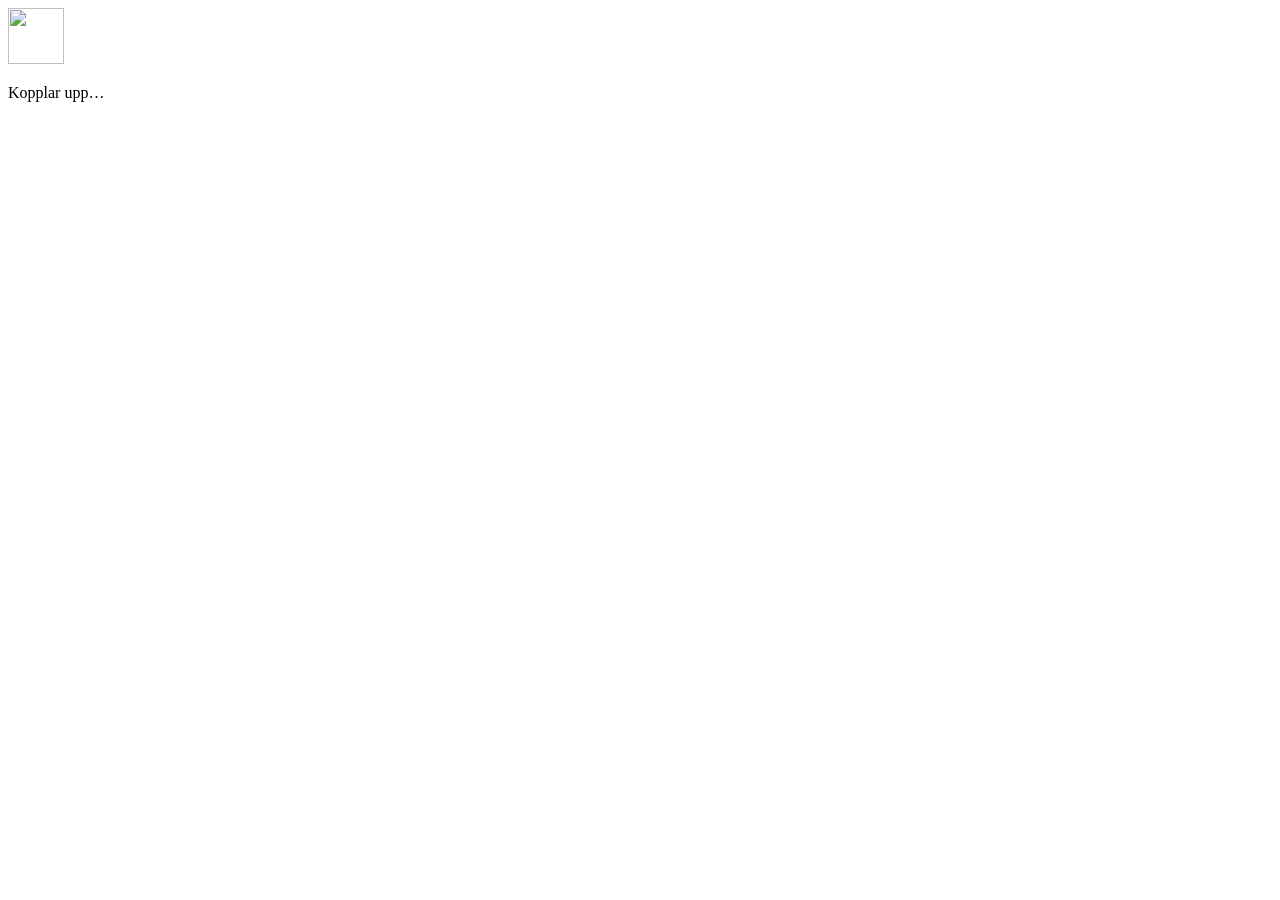
==== index.html @ 211fb559 "Kortare startmeddelanden Co-Authored-By: Claude Opus 5.5 <noreply@anthropic.com>" ====
<!doctype html>
<html lang="sv">
<head>
  <meta charset="utf-8" />
  <meta name="viewport" content="width=device-width, initial-scale=1, viewport-fit=cover" />
  <title>Omställningsplatser</title>
  <meta name="theme-color" content="#ffffff" media="(prefers-color-scheme: light)" />
  <meta name="theme-color" content="#000000" media="(prefers-color-scheme: dark)" />
  <link rel="icon" href="icon.svg" type="image/svg+xml" />
  <link rel="icon" href="icons/favicon-32.png" sizes="32x32" type="image/png" />
  <link rel="apple-touch-icon" href="icons/apple-touch-icon.png" />
  <meta name="apple-mobile-web-app-capable" content="yes" />
  <meta name="mobile-web-app-capable" content="yes" />
  <meta name="apple-mobile-web-app-title" content="OP" />
  <meta name="apple-mobile-web-app-status-bar-style" content="default" />
  <link rel="manifest" href="manifest.webmanifest" />
  <link rel="stylesheet" href="css/app.css" />
</head>
<body>
  <div id="root"><div class="splash"><img src="icon.svg" alt="" width="56" height="56" /><p id="splash-text"></p></div></div>
  <script>
    // Vänliga laddningstexter medan appen startar – en ny var och en halv sekund.
    window.LADDNING = ["Startar…", "Hämtar…", "Kopplar upp…", "Synkar…", "Laddar flödet…", "Letar…", "Sorterar…", "Ordnar…", "Snart…", "Klart strax…"];
    (function () {
      var i = Math.floor(Math.random() * LADDNING.length), el = document.getElementById('splash-text');
      function next() { var e = document.getElementById('splash-text'); if (!e) return clearInterval(t); e.textContent = LADDNING[i++ % LADDNING.length]; }
      next(); var t = setInterval(next, 1500);
    })();
  </script>
  <noscript>Appen behöver JavaScript.</noscript>
  <script type="module" src="js/app.js"></script>
  <script>
    // Om appen inte startar alls (t.ex. ingen uppkoppling) visas en knapp i stället för en vit sida.
    setTimeout(function () {
      var r = document.getElementById('root');
      if (r && r.querySelector('#splash-text')) r.innerHTML = '<div style="padding:48px 24px;text-align:center;font:16px -apple-system,sans-serif">'
        + '<p>Appen kunde inte starta. Kolla uppkopplingen.</p><button onclick="location.reload()" style="font:inherit;padding:10px 18px;border-radius:10px;border:0;background:#2f6b4f;color:#fff">Ladda om</button></div>';
    }, 12000);
  </script>
</body>
</html>
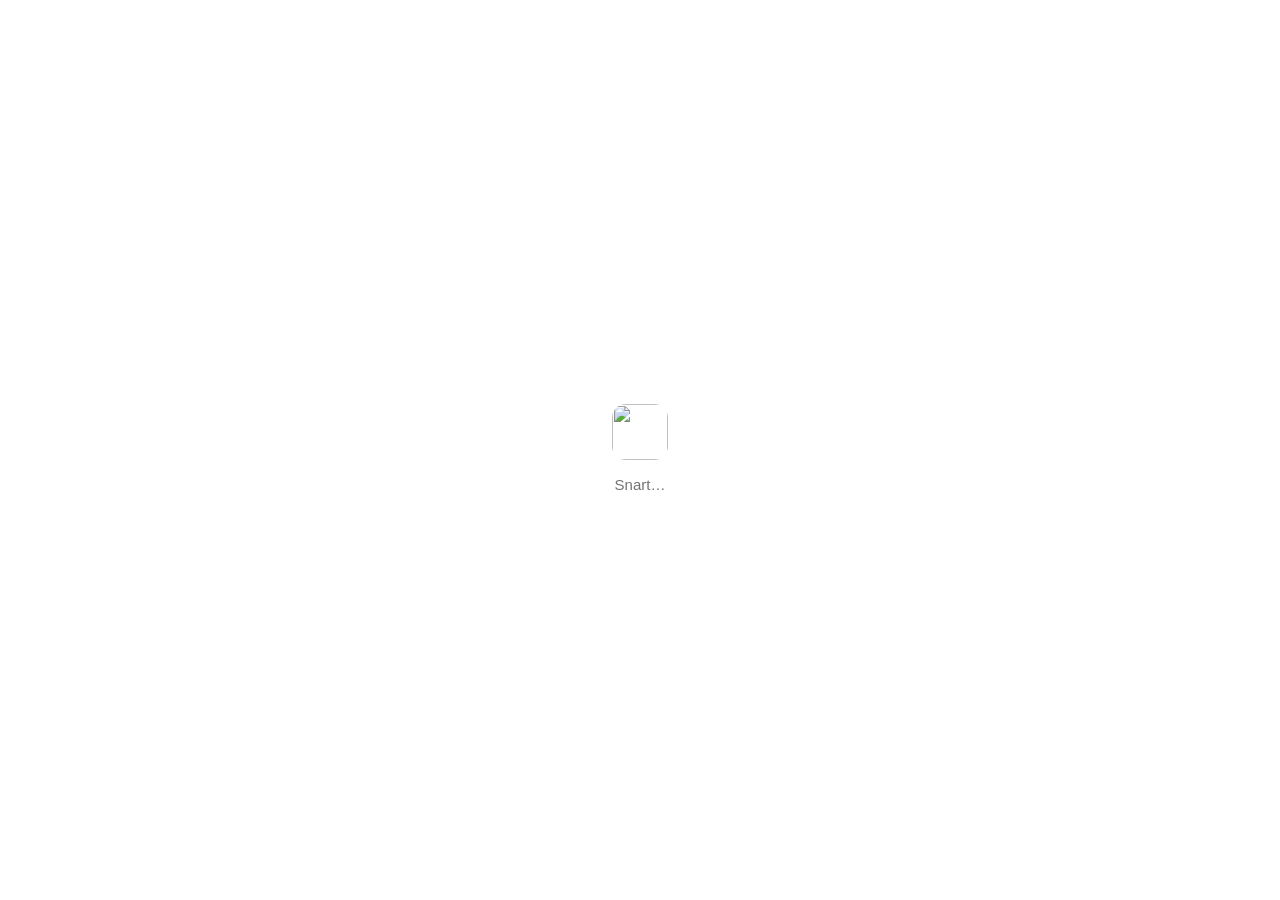
==== commit 78d930bd: "Snabbare start: Supabase som en fil i stället för nio, alla appens filer förladdas parallellt, flöde" ====
--- a/index.html
+++ b/index.html
@@ -15,6 +15,31 @@
   <meta name="apple-mobile-web-app-status-bar-style" content="default" />
   <link rel="manifest" href="manifest.webmanifest" />
   <link rel="stylesheet" href="css/app.css" />
+  <!-- Alla appens filer hämtas samtidigt i stället för en i taget (snabbare start). -->
+  <link rel="modulepreload" href="js/app.js" />
+  <link rel="modulepreload" href="js/lib.js" />
+  <link rel="modulepreload" href="js/config.js" />
+  <link rel="modulepreload" href="js/api/index.js" />
+  <link rel="modulepreload" href="js/api/supabase.js" />
+  <link rel="modulepreload" href="js/store.js" />
+  <link rel="modulepreload" href="js/util.js" />
+  <link rel="modulepreload" href="js/ui.js" />
+  <link rel="modulepreload" href="js/changelog.js" />
+  <link rel="modulepreload" href="js/visits.js" />
+  <link rel="modulepreload" href="js/install.js" />
+  <link rel="modulepreload" href="js/views/feed.js" />
+  <link rel="modulepreload" href="js/views/place.js" />
+  <link rel="modulepreload" href="js/views/calendar.js" />
+  <link rel="modulepreload" href="js/views/groups.js" />
+  <link rel="modulepreload" href="js/views/people.js" />
+  <link rel="modulepreload" href="js/views/inbox.js" />
+  <link rel="modulepreload" href="js/views/map.js" />
+  <link rel="modulepreload" href="js/views/help.js" />
+  <link rel="modulepreload" href="js/views/roles.js" />
+  <link rel="modulepreload" href="js/views/memory.js" />
+  <link rel="modulepreload" href="https://cdn.jsdelivr.net/npm/htm@3.1.1/preact/standalone.module.js" crossorigin />
+  <link rel="preload" as="script" href="https://cdn.jsdelivr.net/npm/@supabase/supabase-js@2.45.4/dist/umd/supabase.js" />
+  <link rel="preconnect" href="https://fzpicyaiosdrfjodsnmd.supabase.co" crossorigin />
 </head>
 <body>
   <div id="root"><div class="splash"><img src="icon.svg" alt="" width="56" height="56" /><p id="splash-text"></p></div></div>
--- a/css/app.css
+++ b/css/app.css
@@ -0,0 +1,1114 @@
+:root {
+  --bg: #ffffff;
+  --bg-soft: #f6f6f4;
+  --text: #1c1c1c;
+  --muted: #737373;
+  --line: #e3e3e0;
+  --accent: #2f6b4f;
+  --accent-soft: #e6f0ea;
+  --danger: #c0392b;
+  --blue: #2c6db3;
+  --blue-soft: #e5eef8;
+  --gold: #a96f00;
+  --radius: 10px;
+  --nav-h: 54px;
+  --font: -apple-system, BlinkMacSystemFont, "Segoe UI", Roboto, Helvetica, Arial, sans-serif;
+  color-scheme: light;
+}
+@media (prefers-color-scheme: dark) {
+  :root:not([data-theme="light"]) {
+    --bg: #0e0e0e; --bg-soft: #1a1a1a; --text: #f1f1f1; --muted: #a0a0a0; --line: #2c2c2c;
+    --accent: #6cc196; --accent-soft: #1b2e24; --danger: #ff7a6b; --blue: #7fb2ec; --blue-soft: #18263a; --gold: #e3b04b;
+    color-scheme: dark;
+  }
+}
+:root[data-theme="dark"] {
+  --bg: #0e0e0e; --bg-soft: #1a1a1a; --text: #f1f1f1; --muted: #a0a0a0; --line: #2c2c2c;
+  --accent: #6cc196; --accent-soft: #1b2e24; --danger: #ff7a6b; --blue: #7fb2ec; --blue-soft: #18263a; --gold: #e3b04b;
+  color-scheme: dark;
+}
+
+* { box-sizing: border-box; }
+html, body { margin: 0; background: var(--bg); color: var(--text); font: 15px/1.45 var(--font); -webkit-text-size-adjust: 100%; }
+body.locked { overflow: hidden; }
+a { color: inherit; text-decoration: none; }
+button { font: inherit; color: inherit; background: none; border: 0; padding: 0; cursor: pointer; }
+input, textarea, select { font: inherit; color: inherit; }
+img { display: block; max-width: 100%; }
+p { margin: 0 0 .6em; }
+h1, h2 { margin: 0; }
+
+.app { max-width: 520px; margin: 0 auto; min-height: 100dvh; border-inline: 1px solid var(--line); position: relative; }
+main { padding-bottom: calc(var(--nav-h) + env(safe-area-inset-bottom) + 16px); }
+.splash { display: flex; flex-direction: column; align-items: center; justify-content: center; gap: 14px; min-height: 100dvh; color: var(--muted); font-size: 15px; }
+.splash img { border-radius: 14px; animation: splash-breathe 1.8s ease-in-out infinite; }
+.splash p { margin: 0; animation: splash-in .4s ease; }
+@keyframes splash-breathe { 50% { transform: scale(.94); opacity: .8; } }
+@keyframes splash-in { from { opacity: 0; transform: translateY(4px); } }
+
+.muted { color: var(--muted); }
+.strong { font-weight: 600; }
+.center { text-align: center; }
+.pad { padding: 16px; }
+.pad-x { padding-inline: 16px; }
+.small { font-size: 13px; }
+.empty { padding: 32px 16px; text-align: center; color: var(--muted); }
+.empty.small { padding: 12px 0; text-align: left; }
+.error { color: var(--danger); }
+.info { background: var(--accent-soft); padding: 10px 12px; border-radius: 8px; }
+.hint { color: var(--muted); font-size: 13px; }
+.label { font-weight: 600; font-size: 14px; margin: 14px 0 8px; }
+.label.small { font-size: 13px; margin: 10px 0 6px; }
+
+/* ---- Toppfält ---- */
+.topbar { position: sticky; top: 0; z-index: 25; display: flex; align-items: center; gap: 8px; height: 52px; padding: 0 8px;
+  background: var(--bg); border-bottom: 1px solid var(--line); }  /* ingen blur: den fångar menyer som öppnas härifrån */
+.topbar-title { flex: 1; text-align: center; font-size: 16px; font-weight: 600; white-space: nowrap; overflow: hidden; text-overflow: ellipsis; }
+.topbar-side { min-width: 44px; display: flex; align-items: center; gap: 4px; }
+.topbar-side.right { justify-content: flex-end; }
+.topbar.brand { padding: 0 8px 0 16px; border-bottom: 0; }
+.logo { flex: 1; font-size: 24px; font-weight: 700; letter-spacing: -.02em; color: var(--accent); }
+.logo.big { font-size: 30px; line-height: 1.1; text-align: center; margin-bottom: 8px; letter-spacing: .02em; }
+.logo-sub { display: block; margin-top: 4px; font-size: 11px; font-weight: 400; letter-spacing: .01em; color: var(--muted); opacity: .8; }
+.iconbtn { position: relative; display: inline-grid; place-items: center; width: 40px; height: 40px; border-radius: 50%; }
+.iconbtn:hover { background: var(--bg-soft); }
+.icon { display: block; }
+.count { position: absolute; top: 2px; right: 0; min-width: 18px; height: 18px; padding: 0 5px; border-radius: 9px; border: 2px solid var(--bg);
+  background: #e0245e; color: #fff; font-size: 10px; font-weight: 700; line-height: 14px; text-align: center; }
+.demo-banner { margin: 0 16px 8px; padding: 6px 10px; font-size: 12px; color: var(--muted); background: var(--bg-soft); border-radius: 8px; display: flex; justify-content: space-between; gap: 8px; }
+
+/* ---- Bottenmeny ---- */
+.bottomnav { position: fixed; bottom: 0; left: 50%; transform: translateX(-50%); width: 100%; max-width: 520px; z-index: 20;
+  display: flex; justify-content: space-around; align-items: center; height: calc(var(--nav-h) + env(safe-area-inset-bottom));
+  padding-bottom: env(safe-area-inset-bottom); background: var(--bg); border-top: 1px solid var(--line); }
+.bottomnav a { position: relative; display: grid; place-items: center; width: 52px; height: 44px; color: var(--muted); }
+.bottomnav a.on { color: var(--text); }
+.bottomnav a.on .icon { stroke-width: 2.4; }
+.bottomnav .count { top: 2px; right: 6px; }
+/* + i mitten, lite större än de andra */
+.bottomnav a.nav-new { width: 60px; height: 50px; }
+.nav-new-btn { display: grid; place-items: center; width: 46px; height: 40px; border-radius: 14px; background: var(--accent); color: #fff; box-shadow: 0 2px 8px rgb(0 0 0 / .15); }
+.nav-new-btn .icon { stroke-width: 2.4; }
+.bottomnav a.nav-new.on .nav-new-btn { filter: brightness(.9); }
+.nav-avatar .avatar { outline: 2px solid transparent; outline-offset: 1px; }
+.bottomnav a.on .nav-avatar .avatar { outline-color: var(--text); }
+
+/* ---- Avatarer ---- */
+.avatar { display: inline-grid; place-items: center; flex: none; border-radius: 50%; overflow: hidden; color: #fff; font-weight: 600; background: var(--bg-soft); }
+.avatar img { width: 100%; height: 100%; object-fit: cover; background: #fff; }
+.avatar.plus, .avatar.sys { width: 44px; height: 44px; background: var(--bg-soft); color: var(--text); font-size: 22px; }
+.avatar.sys { width: 40px; height: 40px; font-size: 16px; color: var(--gold); }
+
+/* ---- Grupper överst ---- */
+.stories { display: flex; gap: 14px; overflow-x: auto; padding: 6px 16px 12px; scrollbar-width: none; border-bottom: 1px solid var(--line); }
+.stories::-webkit-scrollbar { display: none; }
+.story { display: flex; flex-direction: column; align-items: center; gap: 4px; width: 72px; flex: none; }
+.story-ring { display: grid; place-items: center; width: 68px; height: 68px; border-radius: 50%; background: var(--line); }
+.story-ring.verified { background: linear-gradient(45deg, var(--accent), #8fcf6a, #e6b84a); }   /* verifierad av Redaktionen: grön ring, annars grå */
+.story-ring .avatar { border: 2px solid var(--bg); }
+.story-new { width: 68px; height: 68px; border-radius: 50%; border: 1.5px dashed var(--muted); display: grid; place-items: center; font-size: 28px; color: var(--muted); }
+.story-name { font-size: 11.5px; width: 100%; text-align: center; white-space: nowrap; overflow: hidden; text-overflow: ellipsis; }
+
+/* ---- Filter ---- */
+.filterbar, .tabs { display: flex; border-bottom: 1px solid var(--line); }
+.filterbar button, .tabs button { flex: 1; padding: 11px 4px; font-size: 14px; font-weight: 600; color: var(--muted); border-bottom: 1.5px solid transparent; margin-bottom: -1px; }
+.filterbar button.on, .tabs button.on { color: var(--text); border-bottom-color: var(--text); }
+.chips { display: flex; gap: 8px; overflow-x: auto; padding: 10px 16px; scrollbar-width: none; }
+.chips.wrap { flex-wrap: wrap; overflow: visible; padding-inline: 0; }
+.chips.wrap.pad-x { padding-inline: 16px; }
+.chip { display: inline-flex; align-items: center; gap: 6px; flex: none; padding: 6px 12px; border-radius: 999px; background: var(--bg-soft); font-size: 13px; font-weight: 500; white-space: nowrap; }
+.chip.on { background: var(--text); color: var(--bg); }
+
+/* ---- Inlägg ---- */
+.post { border-bottom: 1px solid var(--line); padding-bottom: 6px; }
+.post-head { display: flex; align-items: center; gap: 10px; padding: 10px 6px 10px 12px; }
+.who { flex: 1; min-width: 0; display: flex; flex-direction: column; line-height: 1.25; }
+.who .strong { font-size: 14px; white-space: nowrap; overflow: hidden; text-overflow: ellipsis; }
+.by { font-size: 12px; color: var(--muted); }
+.carousel .frame { position: relative; }
+.track { display: flex; overflow-x: auto; scroll-snap-type: x mandatory; scrollbar-width: none; }
+.track::-webkit-scrollbar { display: none; }
+.slide { flex: 0 0 100%; scroll-snap-align: start; aspect-ratio: 1 / 1; background: var(--bg-soft); }
+.slide img { width: 100%; height: 100%; object-fit: cover; background: #fff; }
+.corner { position: absolute; top: 12px; right: 12px; display: flex; flex-direction: column; align-items: flex-end; gap: 6px; }
+.counter { padding: 3px 9px; border-radius: 12px; background: rgba(0,0,0,.6); color: #fff; font-size: 12px; }
+.nav { position: absolute; top: 50%; transform: translateY(-50%); width: 28px; height: 28px; border-radius: 50%; background: rgba(255,255,255,.85); color: #222; font-size: 20px; line-height: 26px; box-shadow: 0 1px 4px rgba(0,0,0,.2); }
+.nav.prev { left: 10px; } .nav.next { right: 10px; }
+.dots { position: absolute; left: 0; right: 0; bottom: 10px; display: flex; justify-content: center; gap: 5px; pointer-events: none; }
+.dots span { width: 6px; height: 6px; border-radius: 50%; background: rgba(255,255,255,.55); box-shadow: 0 0 2px rgba(0,0,0,.3); }
+.dots span.on { background: #fff; }
+.slide-text { margin: 0; padding: 10px 14px; background: var(--bg-soft); border-radius: 0 0 14px 14px; font-size: 14px; }
+.textpost { margin: 0 12px; padding: 28px 22px; min-height: 160px; display: grid; place-items: center; text-align: center; font-size: 19px; line-height: 1.4;
+  border-radius: 14px; background: linear-gradient(135deg, var(--accent-soft), var(--bg-soft)); }
+.post-body { padding: 10px 14px 4px; }
+.caption { font-size: 14.5px; white-space: pre-wrap; }
+.tags { display: flex; gap: 6px; flex-wrap: wrap; margin-bottom: 8px; }
+.tag { font-size: 12px; font-weight: 600; padding: 2px 8px; border-radius: 6px; background: var(--accent-soft); color: var(--accent); }
+.comments-link { display: block; font-size: 14px; margin: 2px 0; }
+.time { font-size: 11px; color: var(--muted); text-transform: uppercase; letter-spacing: .03em; margin-top: 4px; }
+
+/* ---- Finansiering ---- */
+.fin { border: 1px solid var(--line); border-radius: var(--radius); padding: 12px; margin-bottom: 10px; }
+.fin-top { display: flex; align-items: baseline; gap: 8px; margin-bottom: 8px; }
+.fin-top strong { font-size: 20px; }
+.fin-top span { color: var(--muted); font-size: 13px; }
+.bar { display: flex; height: 8px; border-radius: 4px; background: var(--bg-soft); overflow: hidden; }
+.bar .paid { background: var(--accent); }
+.bar .granted { background: color-mix(in srgb, var(--accent) 40%, transparent); }
+.fin-meta { display: flex; flex-wrap: wrap; gap: 4px 14px; font-size: 13px; margin-top: 8px; }
+.dot { display: inline-block; width: 8px; height: 8px; border-radius: 50%; margin-right: 5px; }
+.dot.paid { background: var(--accent); }
+.dot.granted { background: color-mix(in srgb, var(--accent) 40%, transparent); }
+.fin-foot { display: flex; justify-content: space-between; align-items: center; gap: 8px; margin-top: 10px; font-size: 13px; }
+
+/* ---- Kommentarer ---- */
+.comments-section { padding: 6px 14px 0; }
+.section-title { font-size: 14px; font-weight: 600; margin: 10px 0; }
+.comment { display: flex; gap: 10px; padding: 8px 0; }
+.c-main { flex: 1; min-width: 0; }
+.c-line { display: flex; align-items: center; flex-wrap: wrap; gap: 6px; font-size: 14px; }
+.c-body { margin: 2px 0; font-size: 14px; white-space: pre-wrap; }
+.c-meta { font-size: 12px; color: var(--muted); }
+.c-actions { display: flex; gap: 8px; margin-top: 6px; }
+.badge { font-size: 11px; font-weight: 700; padding: 2px 7px; border-radius: 5px; text-transform: uppercase; letter-spacing: .03em; }
+.badge.applied { background: var(--blue-soft); color: var(--blue); }
+.badge.granted { background: var(--accent-soft); color: var(--accent); }
+.badge.denied { background: var(--bg-soft); color: var(--muted); }
+.badge.paid { background: var(--accent); color: var(--bg); }
+.amount { font-weight: 600; font-size: 13px; }
+.payout { font-size: 12.5px; padding: 4px 8px; margin: 4px 0; background: var(--bg-soft); border-radius: 6px; display: inline-block; }
+.comment-form { position: sticky; bottom: calc(var(--nav-h) + env(safe-area-inset-bottom)); display: flex; gap: 8px; padding: 10px 14px; background: var(--bg); border-top: 1px solid var(--line); margin-top: 8px; }
+.comment-form input { flex: 1; border: 0; outline: 0; background: transparent; padding: 6px 0; }
+.comment-form button { color: var(--accent); }
+.comment-form button:disabled { opacity: .4; }
+
+/* ---- Knappar och formulär ---- */
+.btn { display: inline-flex; align-items: center; justify-content: center; gap: 6px; padding: 8px 16px; border-radius: 8px; font-weight: 600; font-size: 14px;
+  background: var(--bg-soft); color: var(--text); border: 1px solid var(--line); white-space: nowrap; }
+.btn:hover { filter: brightness(.97); }
+.btn.primary { background: var(--accent); color: #fff; border-color: var(--accent); }
+.btn.danger { color: var(--danger); }
+.btn.small { padding: 5px 12px; font-size: 13px; }
+.btn.block { display: flex; width: 100%; margin-top: 8px; padding: 11px; }
+.btn:disabled { opacity: .5; cursor: default; }
+.btnrow { display: flex; gap: 8px; flex-wrap: wrap; }
+.link { color: var(--blue); font-weight: 500; }
+.link.subtle { color: var(--muted); font-size: 13px; text-decoration: underline; }
+.link.danger { color: var(--danger); }
+.link.center { display: block; margin: 12px auto 0; }
+.form { display: flex; flex-direction: column; gap: 12px; }
+.form label, .field { display: flex; flex-direction: column; gap: 6px; font-size: 14px; font-weight: 500; }
+.form input:not([type=checkbox]):not([type=radio]):not([type=file]), .form textarea, .inline input, .searchbar input {
+  width: 100%; padding: 10px 12px; border: 1px solid var(--line); border-radius: 8px; background: var(--bg-soft); font-weight: 400; }
+.form textarea { resize: vertical; }
+.form input:focus, .form textarea:focus, .searchbar input:focus { outline: 2px solid color-mix(in srgb, var(--accent) 50%, transparent); outline-offset: 0; }
+.form small { color: var(--muted); font-weight: 400; font-size: 12.5px; }
+.form label.check, .form label.radio { flex-direction: row; align-items: flex-start; gap: 10px; }
+.check input, .radio input { margin-top: 3px; width: 18px; height: 18px; accent-color: var(--accent); flex: none; }
+.check span, .radio span { display: flex; flex-direction: column; gap: 2px; }
+.inline { display: flex; gap: 8px; margin-top: 8px; }
+.nudge { padding: 12px; border-radius: var(--radius); background: var(--accent-soft); font-size: 14px; font-weight: 400; }
+.nudge p { margin: 4px 0 10px; }
+.group-pick { display: flex; flex-direction: column; gap: 6px; }
+.gp { display: flex; align-items: center; gap: 10px; padding: 8px 10px; border: 1px solid var(--line); border-radius: 8px; text-align: left; font-weight: 500; }
+.gp.on { border-color: var(--accent); background: var(--accent-soft); box-shadow: inset 0 0 0 1px var(--accent); }
+.slide-edit { display: flex; gap: 10px; padding: 8px; border: 1px solid var(--line); border-radius: 8px; }
+.slide-edit img { width: 84px; height: 84px; object-fit: cover; border-radius: 6px; flex: none; }
+.se-main { flex: 1; display: flex; flex-direction: column; gap: 4px; }
+.se-main textarea { min-height: 60px; }
+.se-actions { display: flex; gap: 14px; font-size: 13px; }
+.addimg { flex-direction: row !important; align-items: center; justify-content: center; gap: 8px; padding: 18px; border: 1.5px dashed var(--line); border-radius: 8px; cursor: pointer; color: var(--muted); }
+.resource { padding: 12px; border: 1px solid var(--line); border-radius: var(--radius); }
+.fin-form { display: flex; flex-direction: column; gap: 8px; margin-top: 6px; padding-top: 10px; border-top: 1px solid var(--line); }
+.imgpick { display: flex; justify-content: center; }
+
+/* ---- Profil och grupp ---- */
+.profile-head { display: flex; align-items: center; gap: 24px; padding: 16px 16px 8px; }
+.stats { flex: 1; display: flex; justify-content: space-around; text-align: center; }
+.stats div { display: flex; flex-direction: column; }
+.stats b { font-size: 17px; }
+.stats span { font-size: 13px; color: var(--muted); }
+.profile-info { padding: 0 16px; }
+.profile-info p { margin: 2px 0 0; white-space: pre-wrap; font-size: 14px; }
+.profile-actions { display: flex; gap: 8px; padding: 12px 16px; }
+.homepage { display: inline-block; margin-top: 4px; font-size: 14px; font-weight: 600; color: var(--blue); word-break: break-all; }
+.members-head { display: flex; align-items: center; gap: 12px; padding: 12px 16px 8px; }
+.members-toggle { font-weight: 600; font-size: 14px; display: inline-flex; gap: 4px; align-items: baseline; }
+.members-toggle .chev { color: var(--muted); font-size: 12px; }
+.profile-actions .btn { flex: 1; }
+.row-scroll { display: flex; gap: 12px; overflow-x: auto; padding: 0 16px 8px; scrollbar-width: none; }
+.mini { display: flex; flex-direction: column; align-items: center; gap: 3px; width: 64px; flex: none; font-size: 12px; text-align: center; }
+.mini > span:not(.avatar):not(.hl-cover) { width: 100%; white-space: nowrap; overflow: hidden; text-overflow: ellipsis; }
+.role { font-size: 10px; color: var(--accent); font-weight: 700; text-transform: uppercase; }
+.hl-cover { width: 60px; height: 60px; border-radius: 50%; overflow: hidden; display: grid; place-items: center; background: var(--bg-soft);
+  border: 1px solid var(--line); box-shadow: 0 0 0 2px var(--bg), 0 0 0 3px var(--line); font-weight: 700; font-size: 20px; color: var(--muted); }
+.hl-cover img { width: 100%; height: 100%; object-fit: cover; background: #fff; }
+.hl-cover.new { font-weight: 300; font-size: 30px; }
+.grid-sep { margin-top: 10px; border-top: 1px solid var(--line); padding-top: 2px; }
+.grid-head { margin-top: 10px; padding: 10px 16px; border-top: 1px solid var(--line); font-size: 13px; font-weight: 600; color: var(--muted); text-transform: uppercase; letter-spacing: .04em; }
+.grid { display: grid; grid-template-columns: repeat(3, 1fr); gap: 2px; }
+.tile { position: relative; aspect-ratio: 1 / 1; background: var(--bg-soft); overflow: hidden; display: block; }
+.tile img { width: 100%; height: 100%; object-fit: cover; background: #fff; }
+.tile-text { position: absolute; inset: 0; padding: 26px 8px 8px; font-size: 11.5px; line-height: 1.3; overflow: hidden; background: linear-gradient(135deg, var(--accent-soft), var(--bg-soft)); }
+.tile-icon { position: absolute; top: 6px; right: 6px; color: #fff; filter: drop-shadow(0 0 2px rgba(0,0,0,.6)); }
+.tile-kind { position: absolute; top: 6px; left: 6px; padding: 2px 7px; border-radius: 6px; background: rgb(0 0 0 / .55); color: #fff; font-size: 10.5px; font-weight: 700; backdrop-filter: blur(4px); }
+.tile-author { position: absolute; bottom: 5px; left: 5px; }
+.tile-author .avatar { border: 1.5px solid #fff; }
+.grid.pick .tile { border: 0; }
+.grid.pick .tile.picked img { opacity: .55; }
+.tick { position: absolute; top: 6px; right: 6px; width: 22px; height: 22px; border-radius: 50%; background: var(--accent); color: #fff; font-size: 12px; font-weight: 700; display: grid; place-items: center; }
+
+/* ---- Listor ---- */
+.list { display: flex; flex-direction: column; }
+.row { display: flex; align-items: center; gap: 12px; padding: 10px 16px; }
+a.row:hover { background: var(--bg-soft); }
+.row-main { flex: 1; min-width: 0; display: flex; flex-direction: column; font-size: 14px; }
+.row-main small { white-space: nowrap; overflow: hidden; text-overflow: ellipsis; }
+.notif.unread { background: var(--blue-soft); }
+.searchbar { position: sticky; top: 0; z-index: 10; padding: 10px 16px; background: var(--bg); }
+.searchbar input { border: 0; }
+.todo { display: flex; gap: 12px; padding: 12px 16px; border-bottom: 1px solid var(--line); font-size: 14.5px; cursor: pointer; }
+.todo input { width: 22px; height: 22px; accent-color: var(--accent); flex: none; margin-top: 1px; }
+.todo small { display: block; margin-top: 2px; }
+.todo small a { color: var(--muted); }
+.todo.done { color: var(--muted); }
+.todo.done span { text-decoration: line-through; }
+
+/* ---- Meddelanden ---- */
+.convo { gap: 14px; }
+.convo .snippet { color: var(--muted); }
+.convo.unread strong, .convo.unread .snippet { color: var(--text); font-weight: 700; }
+.convo-side { display: flex; flex-direction: column; align-items: flex-end; gap: 6px; flex: none; }
+.unread-dot { width: 9px; height: 9px; border-radius: 50%; background: var(--blue); }
+.chat { display: flex; flex-direction: column; min-height: calc(100dvh - var(--nav-h) - env(safe-area-inset-bottom)); }
+main:has(.chat) { padding-bottom: calc(var(--nav-h) + env(safe-area-inset-bottom)); }
+.chat-title { flex: 1; display: flex; align-items: center; justify-content: center; gap: 8px; font-size: 15px; min-width: 0; }
+.chat-title strong { white-space: nowrap; overflow: hidden; text-overflow: ellipsis; }
+.bubbles { flex: 1; padding: 12px 12px 4px; display: flex; flex-direction: column; }
+.chat-start { display: flex; flex-direction: column; align-items: center; gap: 6px; padding: 40px 0; }
+.day { text-align: center; font-size: 12px; color: var(--muted); margin: 14px 0 8px; text-transform: capitalize; }
+.bubble-row { display: flex; margin: 2px 0; }
+.bubble-row.mine { justify-content: flex-end; }
+.bubble { max-width: 78%; padding: 8px 13px; border-radius: 20px; background: var(--bg-soft); border: 1px solid var(--line);
+  font-size: 15px; line-height: 1.35; white-space: pre-wrap; overflow-wrap: anywhere; }
+.bubble-row.mine .bubble { background: var(--accent); border-color: var(--accent); color: #fff; }
+.bubble.tail { border-bottom-left-radius: 6px; }
+.bubble-row.mine .bubble.tail { border-bottom-left-radius: 20px; border-bottom-right-radius: 6px; }
+.bubble .msg-link { text-decoration: underline; font-weight: 600; }
+.stamp { font-size: 11px; color: var(--muted); margin: 2px 6px 8px; }
+.stamp.mine { text-align: right; }
+.composer { position: sticky; bottom: calc(var(--nav-h) + env(safe-area-inset-bottom)); display: flex; align-items: flex-end; gap: 8px;
+  margin: 0 10px 10px; padding: 6px 6px 6px 16px; border: 1px solid var(--line); border-radius: 24px; background: var(--bg); }
+.composer textarea { flex: 1; border: 0; outline: 0; resize: none; background: transparent; padding: 6px 0; font-size: 15px; line-height: 1.35; max-height: 140px; }
+.composer .send { padding: 6px 12px; border-radius: 18px; color: var(--accent); font-weight: 700; }
+.composer .send:disabled { opacity: .35; }
+
+/* ---- Modal / meny ---- */
+.modal-bg { position: fixed; inset: 0; z-index: 50; background: rgba(0,0,0,.45); display: flex; align-items: flex-end; justify-content: center; }
+.modal { width: 100%; max-width: 520px; max-height: 92dvh; overflow: auto; background: var(--bg); border-radius: 16px 16px 0 0; padding-bottom: env(safe-area-inset-bottom); }
+.modal-head { position: sticky; top: 0; display: flex; justify-content: space-between; align-items: center; padding: 6px 6px 6px 16px; background: var(--bg); border-bottom: 1px solid var(--line); z-index: 1; }
+.modal-body { padding: 16px; }
+.modal-body .grid { margin: 0 -16px 8px; }
+.sheet { width: 100%; max-width: 520px; background: var(--bg); border-radius: 16px 16px 0 0; padding: 8px 0 calc(8px + env(safe-area-inset-bottom)); }
+.sheet-item { display: block; width: 100%; padding: 14px; text-align: center; font-size: 15px; border-bottom: 1px solid var(--line); }
+.sheet-item:last-child { border-bottom: 0; }
+.sheet-item.danger { color: var(--danger); font-weight: 600; }
+.sheet-item.muted { color: var(--muted); }
+@media (min-width: 560px) {
+  .modal-bg { align-items: center; }
+  .modal, .sheet { border-radius: 14px; max-width: 440px; }
+}
+
+.toast { position: fixed; left: 50%; bottom: calc(var(--nav-h) + 20px + env(safe-area-inset-bottom)); transform: translateX(-50%); z-index: 60;
+  max-width: calc(100% - 32px); padding: 10px 16px; border-radius: 10px; background: var(--text); color: var(--bg); font-size: 14px; box-shadow: 0 4px 16px rgba(0,0,0,.2); }
+
+/* ---- Inloggning och välkomst ---- */
+.auth { max-width: 380px; margin: 0 auto; padding: 48px 16px; }
+.auth .card { margin: 24px 0 16px; padding: 20px; border: 1px solid var(--line); border-radius: 14px; }
+.welcome h1 { font-size: 24px; margin-bottom: 8px; }
+
+/* ---- Typ av post ---- */
+fieldset.types { border: 0; margin: 0; padding: 0; min-width: 0; gap: 8px; }
+fieldset.types legend { padding: 0; margin: 0 0 8px; }
+.form label.radio.type { padding: 10px 12px; border: 1px solid var(--line); border-radius: 8px; font-weight: 400; }
+.form label.radio.type.on { border-color: var(--accent); background: var(--accent-soft); box-shadow: inset 0 0 0 1px var(--accent); }
+.steps { padding: 12px; border-radius: 8px; background: var(--bg-soft); font-weight: 400; font-size: 14px; }
+.steps ol { margin: 8px 0; padding-left: 20px; display: flex; flex-direction: column; gap: 6px; }
+.steps .badge { font-size: 10px; }
+
+/* ---- Trådade kommentarer ---- */
+.thread { margin-left: 15px; padding-left: 12px; border-left: 2px solid var(--line); }
+.comment-node.flat > .thread { margin-left: 0; padding-left: 0; border-left: 0; }
+.comment-node.reply > .comment { padding-top: 6px; }
+.via { font-size: 12.5px; color: var(--muted); }
+.via:hover { text-decoration: underline; }
+.link-quiet { color: var(--muted); font-size: 12px; font-weight: 600; }
+.link-quiet:hover { color: var(--text); }
+.reply-form { display: flex; gap: 8px; margin-top: 6px; }
+.reply-form input { flex: 1; min-width: 0; padding: 7px 10px; border: 1px solid var(--line); border-radius: 8px; background: var(--bg-soft); }
+
+/* ---- Gemensamma resurser: filter + genväg ---- */
+.resource-bar { display: flex; align-items: center; gap: 4px; padding-right: 12px; }
+.resource-bar .chips { flex: 1; min-width: 0; }
+.chip-add { flex: none; display: grid; place-items: center; width: 32px; height: 32px; border-radius: 50%; background: var(--accent); color: #fff; }
+.chip-add svg { display: block; }
+
+/* ---- Märke på bilden + kommentarsrad ---- */
+.img-badge { padding: 4px 10px; border-radius: 6px; background: rgba(255,255,255,.92); color: #1f4a35; font-size: 12px; font-weight: 700;
+  letter-spacing: .02em; box-shadow: 0 1px 4px rgba(0,0,0,.18); }
+.textpost { position: relative; }
+.corner-solo { position: absolute; top: 12px; right: 12px; }
+.action { display: inline-flex; align-items: center; gap: 6px; font-weight: 600; font-size: 14px; margin: 2px 0 4px; }
+.first-comment { font-size: 14px; margin: 0 0 2px; display: -webkit-box; -webkit-line-clamp: 1; -webkit-box-orient: vertical; overflow: hidden; }
+
+/* ---- Inloggning: logga + glömt lösenord ---- */
+.auth-logo { display: block; margin: 0 auto 12px; border-radius: 18px; }
+.forgot { align-self: flex-start; margin-top: -4px; }
+
+.install-hint { display: flex; align-items: center; gap: 12px; margin: 0 16px 10px; padding: 10px 6px 10px 12px; border-radius: 12px;
+  background: var(--accent-soft); font-size: 13px; line-height: 1.4; }
+.install-hint img { border-radius: 10px; flex: none; }
+.install-hint span { flex: 1; min-width: 0; overflow-wrap: anywhere; }
+.intro { margin: 4px 16px 12px; font-size: 14px; line-height: 1.45; }
+.member-label { font-size: 13px; font-weight: 600; color: var(--muted); padding: 0 6px; white-space: nowrap; }
+
+/* iPhone zoomar in när man trycker i ett fält med text mindre än 16px – och en sparad app behåller zoomen.
+   Därför 16px i alla skrivfält. */
+input, textarea, select { font-size: 16px !important; }
+
+/* ---- Inloggning med Google/Apple ---- */
+.providers { display: flex; flex-direction: column; gap: 8px; }
+.btn.provider { margin-top: 0; gap: 10px; background: var(--bg); font-weight: 600; }
+.btn.provider.apple { background: #000; color: #fff; border-color: #000; }
+.divider { display: flex; align-items: center; gap: 10px; margin: 8px 0 2px; color: var(--muted); font-size: 12.5px; }
+.divider::before, .divider::after { content: ''; flex: 1; border-top: 1px solid var(--line); }
+
+/* ---- Platsväljare, flikar med plus, lokaler, ämnen ---- */
+.place-btn { flex: 1; min-width: 0; display: flex; flex-direction: column; align-items: flex-start; text-align: left; padding: 4px 0; line-height: 1.15; }
+.place-name { font-size: 16px; font-weight: 700; color: var(--accent); display: inline-flex; align-items: center; gap: 4px; max-width: 100%; white-space: nowrap; overflow: hidden; text-overflow: ellipsis; }
+.place-name .chev { font-size: 13px; color: var(--muted); }
+.place-hint { font-size: 11px; color: var(--muted); }
+.topbar.brand { height: 56px; }
+.place-opt { display: flex; justify-content: space-between; align-items: baseline; text-align: left; padding: 14px 18px; }
+.place-opt.on { font-weight: 700; color: var(--accent); }
+.sheet-label { padding: 12px 18px 4px; font-size: 12px; font-weight: 600; color: var(--muted); text-transform: uppercase; letter-spacing: .04em; border-bottom: 1px solid var(--line); }
+.sheet { max-height: 80dvh; overflow: auto; }
+.avail { color: var(--accent); white-space: nowrap; }
+.filterbar { overflow-x: auto; scrollbar-width: none; }
+.filterbar::-webkit-scrollbar { display: none; }
+.filterbar button { flex: 1 1 auto; padding-inline: 6px; font-size: 13.5px; white-space: nowrap; }
+.tab-head { display: flex; align-items: center; gap: 8px; padding: 8px 12px 8px 16px; min-height: 48px; }
+.tab-info { flex: 1; min-width: 0; }
+.chips.tight { padding: 0; }
+.cost-filter { padding: 0 16px 8px; }
+.chip.small { padding: 4px 10px; font-size: 12px; }
+.space-info { font-size: 14px; font-weight: 600; margin: 0 0 6px; }
+.space-cost { display: inline-block; margin-left: 6px; padding: 1px 8px; border-radius: 6px; background: var(--accent-soft); color: var(--accent); font-size: 12px; }
+.topics { display: flex; flex-wrap: wrap; gap: 4px 10px; margin: 0 0 6px; font-size: 13px; color: var(--accent); }
+.group-place { display: block; color: var(--muted); font-size: 13px; margin-top: 2px; }
+fieldset.place-fields { border: 0; margin: 0; padding: 0; min-width: 0; display: flex; flex-direction: column; gap: 10px; }
+fieldset.place-fields legend { padding: 0; margin: 4px 0 4px; }
+.form select { width: 100%; padding: 10px 12px; border: 1px solid var(--line); border-radius: 8px; background: var(--bg-soft); }
+
+/* ---- Långtidsminnet ---- */
+.post-actions { display: flex; align-items: center; gap: 18px; }   /* hjärta, kommentarer, dela till vänster – Minne till höger */
+.action.memory { color: var(--muted); margin-left: auto; }
+.action.memory.on { color: var(--accent); }
+.action.memory.on .icon path { fill: currentColor; }
+.memory-search { padding: 0 16px 8px; }
+.memory-search input { width: 100%; padding: 9px 12px; border: 1px solid var(--line); border-radius: 10px; background: var(--bg-soft); }
+.memory-search .chips { padding: 8px 0 0; }
+.space-filters { display: flex; gap: 8px; padding: 0 16px 10px; }
+.space-filters label { flex: 1; min-width: 0; position: relative; }
+.space-filters input { width: 100%; padding: 9px 30px 9px 12px; border: 1px solid var(--line); border-radius: 10px; background: var(--bg-soft); }
+.space-filters .clear { position: absolute; right: 6px; top: 50%; transform: translateY(-50%); width: 22px; height: 22px; border-radius: 50%; color: var(--muted); }
+.tab-info .icon { display: inline-block; vertical-align: -2px; }
+
+/* ---- Välj grupp genom att skriva ---- */
+.picked { display: flex; align-items: center; gap: 10px; padding: 8px 10px; border: 1px solid var(--accent); border-radius: 8px; background: var(--accent-soft); font-weight: 400; }
+.picked strong { flex: 1; min-width: 0; white-space: nowrap; overflow: hidden; text-overflow: ellipsis; }
+.typeahead { display: flex; flex-direction: column; gap: 4px; }
+.ta-list { display: flex; flex-direction: column; border: 1px solid var(--line); border-radius: 8px; overflow: hidden; }
+.ta-item { display: flex; align-items: center; gap: 10px; padding: 9px 10px; text-align: left; font-weight: 500; border-bottom: 1px solid var(--line); }
+.ta-item:last-child { border-bottom: 0; }
+.ta-item:hover { background: var(--bg-soft); }
+.todo-dot { width: 10px; height: 10px; border-radius: 50%; background: var(--blue); margin: 6px 6px 0; flex: none; }
+a.todo small { display: block; }
+.steps-owner { margin: 8px 0 4px; padding: 8px 10px; border-left: 3px solid var(--accent); background: var(--bg); border-radius: 4px; }
+
+/* ---- Karta ---- */
+.place-btn { flex: 0 1 auto; }
+.map-btn { margin-right: auto; color: var(--accent); }
+.map-page .topbar.brand { gap: 4px; padding-left: 4px; }
+.map-page .place-btn { flex: 1; }
+.map-box { height: 58dvh; min-height: 300px; background: var(--bg-soft); z-index: 0; position: relative; }
+.map-list { padding-top: 6px; }
+.map-pin { background: none; border: 0; }
+.map-pin span { display: grid; place-items: center; width: 40px; height: 40px; border-radius: 50%; border: 3px solid #fff;
+  box-shadow: 0 1px 6px rgba(0,0,0,.35); background: #2f6b4f center / cover no-repeat; color: #fff; font-weight: 700; }
+.map-pin .pin-img { background-color: #fff; }
+.map-pop { color: #1c1c1c; text-decoration: none; }
+
+/* ---- Beskär bild ---- */
+.imgpick-btn { display: flex; flex-direction: column; align-items: center; gap: 6px; cursor: pointer; }
+.crop { position: relative; margin: 0 auto; overflow: hidden; border-radius: 12px; background: #111; touch-action: none; cursor: grab; user-select: none; }
+.crop img { position: absolute; left: 0; top: 0; max-width: none; transform-origin: 0 0; pointer-events: none; }
+.crop-ring { position: absolute; inset: 0; border-radius: 50%; box-shadow: 0 0 0 999px rgba(0,0,0,.55); border: 2px solid rgba(255,255,255,.9); pointer-events: none; }
+.crop-zoom { display: flex !important; flex-direction: row !important; align-items: center; gap: 10px; margin: 14px auto 0; max-width: 280px; font-weight: 700; color: var(--muted); }
+.crop-zoom input { flex: 1; accent-color: var(--accent); }
+.crop-btns { justify-content: flex-end; margin-top: 8px; }
+.badge-setting { display: flex; align-items: center; gap: 10px; margin: 0 16px 10px; }
+.badge-setting span { flex: 1; }
+.group-icons { display: flex; gap: 8px; overflow-x: auto; padding: 10px 16px 2px; scrollbar-width: none; }
+.group-icons::-webkit-scrollbar { display: none; }
+.group-icons a { flex: none; }
+
+/* ---- Evenemang ---- */
+.event { border: 1px solid var(--line); border-radius: var(--radius); padding: 12px; margin-bottom: 10px; display: flex; flex-direction: column; gap: 8px; }
+.event.past { opacity: .7; }
+.event-when { display: flex; align-items: center; gap: 8px; color: var(--accent); }
+.event-when strong { color: var(--text); }
+.event-where { font-size: 14px; }
+.event-rsvp { display: flex; gap: 8px; }
+.event-rsvp .btn { flex: 1; }
+.event-cal { display: flex; gap: 8px; font-size: 13px; flex-wrap: wrap; }
+.event-fields { display: flex; flex-direction: column; gap: 10px; }
+.inline3 { display: grid; grid-template-columns: 1.4fr 1fr 1fr; gap: 8px; }
+.inline3 label { min-width: 0; }
+.event-form { padding: 12px; border: 1px solid var(--line); border-radius: var(--radius); }
+
+/* ---- Kalender ---- */
+.cal-filter { position: relative; padding: 10px 16px 4px; }
+.cal-filter input { width: 100%; padding: 9px 30px 9px 12px; border: 1px solid var(--line); border-radius: 10px; background: var(--bg-soft); }
+.cal-filter .clear { position: absolute; right: 22px; top: 50%; transform: translateY(-30%); color: var(--muted); width: 22px; height: 22px; }
+.cal-day { padding: 4px 0 6px; }
+.cal-date { font-size: 13px; font-weight: 700; text-transform: uppercase; letter-spacing: .04em; color: var(--accent); padding: 12px 16px 6px; }
+.cal-item { display: flex; align-items: center; gap: 12px; padding: 10px 16px; border-bottom: 1px solid var(--line); }
+.cal-item:hover { background: var(--bg-soft); }
+.cal-time { flex: none; width: 48px; font-weight: 700; font-size: 15px; display: flex; flex-direction: column; }
+.cal-time small { font-weight: 400; color: var(--muted); font-size: 12px; }
+.cal-main { flex: 1; min-width: 0; display: flex; flex-direction: column; gap: 1px; }
+.cal-main strong { font-size: 14.5px; }
+.cal-count { color: var(--accent); font-size: 12px; }
+.cal-sub { padding: 8px 16px 0; font-size: 14px; }
+.cal-sub .nudge p { margin: 6px 0 10px; }
+.cal-sub small { display: block; margin-top: 8px; }
+.crash { padding: 48px 20px; text-align: center; }
+.crash h2 { font-size: 18px; margin-bottom: 8px; }
+.crash .btnrow { justify-content: center; margin-top: 16px; }
+
+/* ---- Stora skärmar: surfplatta och dator ----
+   Mobil (< 760 px): som förut, en kolumn och meny längst ner.
+   Surfplatta (760–1179 px): smal meny med ikoner till vänster, flödet i två kolumner.
+   Dator (≥ 1180 px): meny med text till vänster, flödet i tre kolumner, inlägg med kommentarer bredvid bilden. */
+.nav-label, .desk, .bottomnav .desk { display: none; }
+@media (min-width: 760px) {
+  :root { --nav-h: 0px; --rail: 76px; }
+  .app { max-width: none; border: 0; padding-left: var(--rail); }
+  main { max-width: 680px; margin: 0 auto; min-height: 100dvh; padding-bottom: 40px; border-inline: 1px solid var(--line); }
+  main.wide { max-width: 1240px; border: 0; }
+  .bottomnav { top: 0; left: 0; bottom: 0; transform: none; width: var(--rail); max-width: none; height: auto; padding: 14px 0;
+    flex-direction: column; justify-content: flex-start; gap: 6px; border-top: 0; border-right: 1px solid var(--line); overflow-y: auto; }
+  .bottomnav a { width: 52px; height: 48px; border-radius: 12px; }
+  .bottomnav a:hover { background: var(--bg-soft); color: var(--text); }
+  .bottomnav .desk { display: grid; }
+  .bottomnav .nav-logo { margin-bottom: 12px; }
+  .bottomnav a.nav-new { width: 52px; height: 52px; }
+  .bottomnav .nav-logo img { border-radius: 9px; }
+  .toast { bottom: 24px; left: calc(50% + var(--rail) / 2); }
+
+  /* Flödet som rutnät med kort i rader */
+  .feed { display: grid; grid-template-columns: repeat(auto-fill, minmax(300px, 1fr)); gap: 20px; padding: 4px 20px 20px; align-items: start; }
+  .feed .post { border: 1px solid var(--line); border-radius: 14px; overflow: hidden; padding-bottom: 8px; background: var(--bg); }
+  .feed .post .caption { display: -webkit-box; -webkit-line-clamp: 6; -webkit-box-orient: vertical; overflow: hidden; }
+  main.wide .stories, main.wide .filterbar, main.wide .tab-head, main.wide .space-filters, main.wide .memory-search,
+  main.wide .install-hint, main.wide .demo-banner { margin-inline: 20px; }
+  main.wide .stories { padding-inline: 0; }
+  main.wide .filterbar { justify-content: flex-start; gap: 8px; }
+  main.wide .filterbar button { flex: 0 0 auto; padding-inline: 14px; }
+  main.wide .tab-head { padding-inline: 0; }
+
+  /* Grupp- och profilsidor: innehållet i en läsbar bredd, bildrutnätet bredare */
+  main[data-page="grupp"], main[data-page="profil"] { max-width: 960px; }
+  main[data-page="grupp"] .grid, main[data-page="profil"] .grid { grid-template-columns: repeat(4, 1fr); gap: 4px; }
+
+  /* Kartan fyller höjden, listan vid sidan */
+  .map-split { display: grid; grid-template-columns: 1fr 340px; height: calc(100dvh - 56px); }
+  .map-split .map-box { height: 100%; }
+  .map-split .map-list { overflow-y: auto; border-left: 1px solid var(--line); }
+
+  .composer, .comment-form { bottom: 0; }
+  main[data-page="hem"] .topbar .map-btn, main[data-page="hem"] .topbar .topbar-side.right { visibility: hidden; }   /* finns i sidomenyn */
+}
+@media (min-width: 1180px) {
+  :root { --rail: 232px; }
+  .bottomnav { align-items: stretch; padding: 18px 12px; }
+  .bottomnav a, .bottomnav .desk { width: auto; display: flex; align-items: center; justify-content: flex-start; gap: 14px; padding: 0 12px; }
+  .bottomnav .nav-label { display: inline; font-size: 15px; color: var(--text); }
+  .bottomnav a.on .nav-label { font-weight: 700; }
+  .bottomnav .nav-logo .nav-label { font-weight: 700; font-size: 16px; line-height: 1.1; color: var(--accent); letter-spacing: -.01em; }
+  .bottomnav .nav-logo { height: auto; padding: 6px 6px; gap: 10px; }
+  .bottomnav a.nav-new { width: auto; height: 52px; padding-left: 6px; }
+  .bottomnav a.nav-new .nav-new-btn { width: 40px; height: 36px; border-radius: 12px; }
+  .bottomnav .count { top: 6px; left: 26px; right: auto; }
+
+  /* Inlägg: bild till vänster, kommentarer till höger */
+  main[data-page="post"] { max-width: 1120px; }
+  .post-page { display: grid; grid-template-columns: minmax(0, 1.25fr) minmax(320px, 1fr); align-items: start; }
+  .post-main { border-right: 1px solid var(--line); }
+  .post-main .post { border-bottom: 0; }
+  .post-side { min-height: calc(100dvh - 52px); display: flex; flex-direction: column; }
+  .post-side .comments-section { flex: 1; }
+}
+
+/* Grupp hämtad från en annan sida, som gruppen själv inte tagit över än */
+.imported-banner { margin: 10px 16px 0; padding: 9px 12px; border-radius: 10px; background: var(--bg-soft); border: 1px dashed var(--line);
+  font-size: 13px; line-height: 1.4; color: var(--muted); }
+.imported-banner a { color: var(--text); text-decoration: underline; }
+.imported-banner small { display: block; margin-top: 2px; font-size: 12px; }
+
+/* ---- Platsväljaren: skala från hela världen till en stad ---- */
+.scale { position: sticky; top: 0; z-index: 2; background: var(--bg); padding: 10px 12px 0; border-bottom: 1px solid var(--line); }
+.scale-title { font-size: 13px; font-weight: 600; color: var(--muted); text-align: center; margin-bottom: 8px; }
+.scale-steps { display: grid; grid-template-columns: repeat(5, 1fr); position: relative; }
+.scale-steps::before { content: ""; position: absolute; top: 9px; left: 10%; right: 10%; height: 2px; background: var(--line); }
+.scale-step { position: relative; display: flex; flex-direction: column; align-items: center; gap: 2px; padding: 0 2px 10px; min-width: 0;
+  border-bottom: 2px solid transparent; }
+.scale-step.sel { border-bottom-color: var(--text); }
+.scale-dot { width: 20px; height: 20px; border-radius: 50%; background: var(--bg); border: 2px solid var(--line); position: relative; z-index: 1; }
+.scale-step.in .scale-dot { border-color: var(--accent); background: var(--accent-soft); }
+.scale-step.cur .scale-dot { background: var(--accent); box-shadow: 0 0 0 3px var(--accent-soft); }
+.scale-label { font-size: 13px; font-weight: 600; margin-top: 2px; }
+.scale-val { font-size: 11.5px; color: var(--muted); max-width: 100%; white-space: nowrap; overflow: hidden; text-overflow: ellipsis; min-height: 1.3em; }
+.scale-step.cur .scale-val { color: var(--accent); font-weight: 600; }
+.scale-pick { min-height: 240px; }
+.scale-search { display: block; width: calc(100% - 24px); margin: 10px 12px 4px; padding: 9px 12px; border: 1px solid var(--line); border-radius: 10px; background: var(--bg-soft); font-size: 16px; }
+.place-opt-main { display: flex; flex-direction: column; min-width: 0; }
+.place-opt-main small { font-weight: 400; font-size: 12px; }
+.place-opt { align-items: center; gap: 10px; }
+
+/* ---- Platsväljaren ‹ Göteborg › ---- */
+.placebar { display: flex; align-items: center; min-width: 0; flex: 0 1 auto; gap: 0; }
+.map-page .placebar { flex: 1; }
+.placebar .zoom { flex: none; width: 34px; height: 44px; display: grid; place-items: center; font-size: 30px; line-height: 1; font-weight: 300; color: var(--accent); border-radius: 10px; padding-bottom: 4px; }
+.placebar .zoom:disabled { color: var(--line); }
+.placebar .zoom:not(:disabled):active { background: var(--accent-soft); }
+.placebar .place-btn { flex: 0 1 auto; align-items: center; text-align: center; padding: 2px 2px; min-width: 0; }
+.placebar .place-name { justify-content: center; }
+.pick-head { position: sticky; top: 0; z-index: 2; background: var(--bg); border-bottom: 1px solid var(--line); padding: 12px 0 8px; }
+.pick-title { font-size: 15px; font-weight: 700; text-align: center; }
+.home-place .typeahead { margin-top: 4px; }
+.ta-item { justify-content: space-between; }
+.ta-name { min-width: 0; }
+.ta-new { color: var(--accent); }
+.pc-state { display: block; margin-top: 4px; color: var(--muted); font-weight: 400; }
+.pc-state.ok { color: var(--accent); font-weight: 600; }
+.start-level { display: flex; flex-direction: column; gap: 8px; padding: 12px; border-radius: 10px; background: var(--bg-soft); }
+.seg { display: grid; grid-template-columns: repeat(4, 1fr); border: 1px solid var(--line); border-radius: 10px; overflow: hidden; background: var(--bg); }
+.seg button { padding: 9px 2px; font-size: 13.5px; font-weight: 600; border-left: 1px solid var(--line); }
+.seg button:first-child { border-left: 0; }
+.seg button.on { background: var(--accent); color: #fff; }
+.seg button:disabled { color: var(--muted); opacity: .45; }
+.home-nudge { display: block; margin: 8px 12px; color: inherit; text-decoration: none; }
+.welcome-place { margin: 12px 0; }
+.scale .scale-search { width: 100%; margin: 4px 0 10px; }
+.group-add { flex: none; width: 44px; height: 44px; border-radius: 50%; border: 1.5px dashed var(--muted); display: grid; place-items: center; font-size: 22px; color: var(--muted); text-decoration: none; }
+.group-icons { padding: 8px 16px 4px; }
+.setting-row { display: flex; align-items: center; gap: 12px; padding: 12px; border: 1px solid var(--line); border-radius: var(--radius); font-size: 14px; }
+.setting-row span { flex: 1; }
+.settings-block { margin-bottom: 16px; }
+.badge-setting .btnrow { display: flex; gap: 6px; flex: none; }
+
+/* ---- Hjälp och info ---- */
+.help .feedback-banner { display: flex; align-items: center; gap: 14px; margin: 14px 16px 18px; padding: 16px; border-radius: 16px;
+  background: var(--accent); color: #fff; box-shadow: 0 4px 16px rgb(0 0 0 / .12); }
+.feedback-banner strong { display: block; font-size: 16px; }
+.feedback-banner small { display: block; opacity: .9; margin-top: 2px; font-size: 13px; }
+.feedback-banner .fb-icon { display: grid; place-items: center; flex: none; width: 46px; height: 46px; border-radius: 50%; background: rgb(255 255 255 / .18); }
+.feedback-banner .fb-go { margin-left: auto; font-size: 26px; line-height: 1; opacity: .85; }
+.help-sec { border-top: 1px solid var(--line); }
+.help-sec:last-of-type { border-bottom: 1px solid var(--line); }
+.help-sec summary { list-style: none; cursor: pointer; display: flex; align-items: center; justify-content: space-between; padding: 15px 16px; font-weight: 600; font-size: 15.5px; }
+.help-sec summary::-webkit-details-marker { display: none; }
+.help-sec summary::after { content: '›'; font-size: 20px; color: var(--muted); transition: transform .15s; }
+.help-sec[open] summary::after { transform: rotate(90deg); }
+.help-body { padding: 0 16px 18px; line-height: 1.55; }
+.help-body p, .help-body ul { margin: 0 0 10px; }
+.help-body ul, .prose ul { padding-left: 20px; }
+.help-body li, .prose li { margin-bottom: 4px; }
+.help-body a, .prose a { color: var(--accent); }
+.about blockquote { margin: 4px 0 14px; padding: 2px 0 2px 14px; border-left: 3px solid var(--accent); }
+.about blockquote p { margin: 0; font-family: Georgia, 'Times New Roman', serif; font-size: 17px; line-height: 1.45; }
+.about cite { display: block; margin-top: 4px; font-style: normal; font-size: 12.5px; color: var(--muted); }
+.about cite::before { content: '– '; }
+.help .editors .row { padding-inline: 0; }
+.btn.danger { color: #c62828; border-color: currentColor; }
+.role-badge { display: inline-block; margin-left: 8px; padding: 2px 8px; border-radius: 10px; font-size: 11.5px; font-weight: 600; vertical-align: 2px;
+  background: var(--bg-soft); color: var(--accent); }
+.page-foot { display: flex; flex-wrap: wrap; gap: 6px 18px; justify-content: center; padding: 24px 16px 8px; font-size: 13px; }
+.page-foot .editor-tools { display: contents; }
+.link.danger { color: #c62828; }
+.terms-check { display: flex; gap: 10px; align-items: flex-start; font-size: 14px; }
+.terms-check input { margin-top: 3px; width: auto; }
+.terms-check a { color: var(--accent); text-decoration: underline; }
+.terms-text { font-size: 13.5px; }
+.terms-text summary { display: none; }
+.terms-text[open] { padding: 10px 12px; border-radius: 10px; background: var(--bg-soft); }
+
+/* ---- Feedback (som ett förenklat Reddit) ---- */
+.fb-intro { margin: 10px 16px 12px; font-size: 13.5px; line-height: 1.5; color: var(--muted); }
+.fb-intro b { color: var(--text); }
+.fb-compose-wrap { padding: 0 16px 12px; }
+.fb-compose-closed { display: flex; align-items: center; gap: 10px; width: 100%; padding: 8px 12px 8px 8px; border: 1px solid var(--line); border-radius: 999px;
+  background: var(--bg-soft); color: var(--muted); font-size: 14.5px; text-align: left; }
+.fb-compose-closed:hover { border-color: var(--muted); }
+.fb-compose, .fb-reply { display: flex; flex-direction: column; gap: 8px; padding: 10px; border: 1px solid var(--muted); border-radius: 16px; background: var(--bg); }
+.fb-compose input, .fb-compose textarea, .fb-reply textarea { border: 0; background: transparent; padding: 4px 6px; font-size: 15px; outline: none; resize: vertical; }
+.fb-compose input { font-weight: 600; font-size: 16px; border-bottom: 1px solid var(--line); border-radius: 0; padding-bottom: 8px; }
+.fb-compose-actions { display: flex; justify-content: flex-end; gap: 8px; }
+.filterbar .tab-n { display: inline-block; min-width: 18px; margin-left: 4px; padding: 0 5px; border-radius: 9px; background: var(--bg-soft); font-size: 11.5px; color: var(--muted); }
+.filterbar button.on .tab-n { background: var(--text); color: var(--bg); }
+.fb-list { display: flex; flex-direction: column; }
+.fb-card { display: flex; flex-direction: column; gap: 6px; padding: 12px 16px; border-bottom: 1px solid var(--line); }
+.fb-card:hover { background: var(--bg-soft); }
+.fb-meta { display: flex; align-items: center; gap: 6px; font-size: 12.5px; color: var(--muted); }
+.fb-meta a { color: var(--text); font-weight: 600; }
+.fb-title { font-size: 16px; line-height: 1.3; }
+.fb-excerpt { font-size: 14px; color: var(--muted); line-height: 1.45; display: -webkit-box; -webkit-line-clamp: 2; -webkit-box-orient: vertical; overflow: hidden; }
+.fb-bar { display: flex; align-items: center; gap: 8px; margin-top: 2px; }
+.votes, .pill { display: inline-flex; align-items: center; height: 32px; border-radius: 999px; background: var(--bg-soft); font-size: 13px; font-weight: 600; }
+.pill { gap: 6px; padding: 0 12px; }
+.votes .vote { display: grid; place-items: center; width: 32px; height: 32px; border-radius: 50%; color: var(--text); }
+.votes .vote:hover { background: rgb(0 0 0 / .06); }
+.votes .score { min-width: 16px; text-align: center; }
+.votes.up { background: #e8590c; color: #fff; }
+.votes.down { background: #5468ff; color: #fff; }
+.votes.up .vote, .votes.down .vote { color: #fff; }
+.votes.up .vote:first-child .icon, .votes.down .vote:last-child .icon { fill: currentColor; }
+.fb-status { display: inline-block; padding: 2px 8px; border-radius: 999px; font-size: 11px; font-weight: 700; }
+.fb-status.planerad { background: #e7f0ff; color: #1c4fa8; }
+.fb-status.klar { background: #e3f6e8; color: #1e7a3a; }
+.fb-post { padding: 14px 16px 12px; border-bottom: 1px solid var(--line); }
+.fb-post h2 { margin: 8px 0 6px; font-size: 20px; line-height: 1.3; }
+.fb-body { white-space: pre-wrap; line-height: 1.55; margin: 0 0 12px; }
+.fb-more { margin-left: auto; display: flex; gap: 14px; }
+.fb-status-set { display: flex; align-items: center; gap: 10px; margin-top: 14px; padding-top: 12px; border-top: 1px dashed var(--line); }
+.fb-comments { padding: 12px 16px 40px; }
+.fb-reply-closed { width: 100%; padding: 10px 16px; border: 1px solid var(--line); border-radius: 999px; text-align: left; color: var(--muted); font-size: 14.5px; }
+.fb-reply-closed:hover { border-color: var(--muted); }
+.fb-none { margin: 14px 2px; }
+.fb-c { margin-top: 14px; }
+.fb-c-head { display: flex; align-items: center; gap: 6px; font-size: 13px; }
+.fb-c-body { display: flex; }
+.fb-thread-line { flex: none; width: 24px; margin: 4px 0 0; position: relative; cursor: pointer; }
+.fb-thread-line::before { content: ''; position: absolute; left: 11px; top: 0; bottom: 0; width: 2px; background: var(--line); border-radius: 1px; }
+.fb-thread-line:hover::before { background: var(--muted); }
+.fb-c-main { flex: 1; min-width: 0; padding-left: 6px; }
+.fb-c-main > p { margin: 4px 0 4px; white-space: pre-wrap; line-height: 1.5; font-size: 14.5px; }
+.fb-c-actions { display: flex; gap: 4px; margin-left: -8px; }
+.fb-c-actions button { display: inline-flex; align-items: center; gap: 5px; padding: 5px 8px; border-radius: 999px; font-size: 12.5px; font-weight: 600; color: var(--muted); }
+.fb-c-actions button:hover { background: var(--bg-soft); color: var(--text); }
+.fb-c .fb-reply { margin: 6px 0 4px; }
+
+/* ---- Redaktionens checklista ---- */
+.todo-sec { padding-bottom: 8px; }
+.todo-title { margin: 18px 16px 4px; font-size: 17px; }
+.kind-tag { display: inline-block; padding: 1px 6px; border-radius: 6px; font-size: 11px; font-weight: 700; background: var(--bg-soft); color: var(--muted); }
+.history { margin: 10px 16px 4px; font-size: 13.5px; }
+.history summary { cursor: pointer; font-weight: 600; color: var(--muted); padding: 6px 0; }
+.history ul { list-style: none; margin: 4px 0 0; padding: 0; }
+.history li { display: flex; gap: 10px; justify-content: space-between; align-items: flex-start; padding: 7px 0; border-bottom: 1px solid var(--line); }
+.history li.reverted > span > :not(.notice) { text-decoration: line-through; opacity: .6; }
+.history .notice { display: block; color: #b25e00; font-weight: 600; }
+.terms-check > span { display: block; font-weight: 400; }
+.terms-check a { display: inline; }
+.logo.big { font-size: clamp(24px, 8vw, 30px); }
+/* Ämnen: + först, sedan ett litet fält med förslag */
+.chip-plus { width: 32px; justify-content: center; padding: 6px 0; font-size: 17px; font-weight: 600; border: 1px dashed var(--muted); background: transparent; }
+.chip-input { position: relative; display: inline-flex; flex: none; }
+.chip-input input { width: 170px; padding: 5px 12px; border-radius: 999px; font-size: 13px; min-height: 0; height: 31px; }
+.chip-hits { position: absolute; top: calc(100% + 4px); left: 0; z-index: 30; min-width: 200px; display: flex; flex-direction: column; padding: 4px;
+  background: var(--bg); border: 1px solid var(--line); border-radius: 12px; box-shadow: 0 6px 20px rgb(0 0 0 / .12); }
+.chip-hits button { text-align: left; padding: 8px 10px; border-radius: 8px; font-size: 14px; }
+.chip-hits button:hover { background: var(--bg-soft); }
+.chip-hits .new { color: var(--accent); font-weight: 600; }
+.settings-title { margin: 26px 16px 8px; font-size: 13px; font-weight: 700; text-transform: uppercase; letter-spacing: .04em; color: var(--muted); }
+.setting-row { flex-wrap: wrap; }
+.howto { margin: 8px 0 10px; padding-left: 20px; line-height: 1.5; }
+.howto li { margin-bottom: 4px; }
+.steps-list { margin: 4px 16px 10px; padding-left: 20px; font-size: 13.5px; color: var(--muted); line-height: 1.5; }
+.fb-status-set .seg { grid-template-columns: repeat(3, auto); }
+.fb-status-set .seg button { padding: 6px 14px; font-size: 13px; }
+/* Sök: område överst, flikar som går att scrolla i sidled */
+.search-hint { margin: 2px 16px 8px; font-size: 13px; line-height: 1.45; color: var(--muted); }
+.search-tabs { justify-content: flex-start; }
+.search-tabs button { flex: 0 0 auto; padding-inline: 12px; }
+.place-what { white-space: nowrap; }
+.search-page .searchbar { position: static; padding-top: 2px; }
+.cal-setting { flex-direction: column; align-items: stretch; gap: 10px; }
+.cal-btns { flex-wrap: wrap; }
+.cal-sub { display: block; margin: 8px 16px 4px; font-size: 14px; }
+#kalender { scroll-margin-top: 110px; }
+.profile-tools { display: inline-flex; gap: 2px; }
+@media (min-width: 760px) { .profile-tools { display: none; } }   /* finns i sidomenyn */
+/* Dra ner för att uppdatera (som i Instagram) */
+html, body { overscroll-behavior-y: contain; }
+.ptr { position: fixed; top: calc(env(safe-area-inset-top) + 14px); left: 50%; margin-left: -18px; z-index: 5; width: 36px; height: 36px;
+  display: grid; place-items: center; border-radius: 50%; background: var(--bg); color: var(--muted); box-shadow: 0 2px 10px rgb(0 0 0 / .12); pointer-events: none; }
+.ptr.idle { opacity: 0 !important; }
+.ptr.back { transition: opacity .25s, transform .3s; }
+.ptr.busy { color: var(--accent); transition: transform .2s; }
+.ptr.busy svg { animation: ptr-spin .8s linear infinite; }
+main[data-ptr="back"], main[data-ptr="busy"] { transition: transform .32s cubic-bezier(.2, .8, .2, 1); }
+@media (min-width: 760px) { .ptr { left: calc(50% + var(--rail) / 2); } }
+@keyframes ptr-spin { to { transform: rotate(360deg); } }
+/* Liten snurra när fler inlägg hämtas, och grå platshållare för de första */
+.spinner { display: inline-block; width: 22px; height: 22px; border-radius: 50%; border: 2.5px solid var(--line); border-top-color: var(--muted); animation: ptr-spin .8s linear infinite; }
+.skeleton .sk { display: block; background: linear-gradient(90deg, var(--bg-soft) 0%, var(--line) 50%, var(--bg-soft) 100%); background-size: 200% 100%; animation: sk 1.3s ease-in-out infinite; border-radius: 6px; }
+.skeleton .sk-avatar { width: 34px; height: 34px; border-radius: 50%; flex: none; }
+.skeleton .sk-line { height: 11px; margin: 6px 0; }
+.skeleton .post-head { gap: 10px; align-items: center; }
+.skeleton .sk-img { aspect-ratio: 1; border-radius: 0; }
+@keyframes sk { from { background-position: 100% 0; } to { background-position: -100% 0; } }
+.skip-row { width: 100%; text-align: left; }
+.load-more { min-height: 56px; display: grid; place-items: center; }
+/* Inläggets avsändare: personen, med gruppen som liten bild på personens bild */
+.head-avatar { position: relative; flex: none; display: block; }
+.head-group { position: absolute; right: -4px; bottom: -3px; border-radius: 50%; padding: 1.5px; background: var(--bg); display: grid; }
+.head-group .avatar { display: block; }
+.who .by b { font-weight: 600; color: var(--text); }
+.as-group { display: flex; gap: 10px; align-items: flex-start; margin-top: 10px; padding: 10px 12px; border: 1px solid var(--line); border-radius: 12px; }
+.as-group input { width: auto; margin-top: 3px; }
+.as-group small { display: block; color: var(--muted); font-weight: 400; margin-top: 2px; }
+.add-member { margin-bottom: 8px; } .add-hits .row { padding-inline: 0; }
+/* Fråga om att spara på hemskärmen */
+.install-sheet { padding: 22px 20px calc(18px + env(safe-area-inset-bottom)); text-align: center; display: flex; flex-direction: column; align-items: center; gap: 10px; }
+.install-sheet img { border-radius: 16px; box-shadow: 0 4px 14px rgb(0 0 0 / .12); }
+.install-sheet h2 { margin: 4px 0 0; font-size: 19px; }
+.install-sheet p { margin: 0 0 6px; font-size: 14px; line-height: 1.45; }
+.install-steps { width: 100%; padding: 12px 14px; border-radius: 12px; background: var(--bg-soft); font-size: 15px; line-height: 1.5; text-align: left; }
+.install-sheet .btn { width: 100%; }
+.install-arrow { font-size: 26px; color: var(--accent); animation: nudge-down 1.2s ease-in-out infinite; margin-top: 2px; }
+@keyframes nudge-down { 50% { transform: translateY(6px); } }
+
+/* Platsraden: brödsmulor där varje led öppnar en rullgardin */
+.placebar { display: flex; align-items: center; min-width: 0; flex: 1 1 auto; gap: 2px; }
+.crumbs { display: flex; align-items: center; gap: 1px; min-width: 0; overflow-x: auto; scrollbar-width: none; white-space: nowrap; }
+.crumbs::-webkit-scrollbar { display: none; }
+.crumb { flex: none; padding: 5px 6px; border-radius: 8px; font-size: 14px; color: var(--muted); }
+.crumb:hover { background: var(--bg-soft); color: var(--text); }
+.crumb.cur { font-size: 18px; font-weight: 700; color: var(--accent); }
+.crumb.open { background: var(--accent-soft); color: var(--accent); }
+.crumb-sep { flex: none; color: var(--line); font-size: 14px; }
+.zoom-in { flex: none; display: grid; place-items: center; width: 30px; height: 30px; border-radius: 50%; color: var(--accent); font-size: 20px; font-weight: 700; }
+.zoom-in:hover { background: var(--accent-soft); }
+.dd-bg { position: fixed; inset: 0; z-index: 40; background: rgb(0 0 0 / .12); }
+.dd { position: absolute; top: calc(env(safe-area-inset-top) + 52px); left: 8px; right: 8px; max-width: 460px; max-height: min(70dvh, 560px); display: flex; flex-direction: column;
+  background: var(--bg); border: 1px solid var(--line); border-radius: 14px; box-shadow: 0 12px 34px rgb(0 0 0 / .16); overflow: hidden; animation: dd-in .15s ease; }
+@keyframes dd-in { from { opacity: 0; transform: translateY(-6px); } }
+.dd-search { margin: 10px; padding: 7px 12px; border: 1px solid var(--line); border-radius: 10px; background: var(--bg-soft); font-size: 16px; }
+.dd-list { overflow-y: auto; padding-bottom: 6px; }
+.dd-item { width: 100%; display: flex; align-items: baseline; gap: 8px; padding: 8px 16px; text-align: left; font-size: 14px; }
+.dd-item:hover { background: var(--bg-soft); }
+.dd-item.on { color: var(--accent); font-weight: 700; }
+.dd-item small { color: var(--muted); font-size: 11.5px; font-weight: 400; }
+.dd-item .dd-home { color: var(--accent); }
+.dd-zoom { color: var(--accent); font-weight: 600; border-bottom: 1px solid var(--line); }
+.dd-free span { color: var(--accent); }
+.dd-label { padding: 10px 16px 4px; font-size: 11.5px; font-weight: 700; letter-spacing: .05em; text-transform: uppercase; color: var(--muted); }
+.dd-group { width: 100%; display: flex; justify-content: space-between; padding: 8px 16px; font-size: 13px; font-weight: 600; color: var(--muted); border-top: 1px solid var(--line); }
+.dd-chev { font-size: 12px; }
+.dd-empty { padding: 12px 16px; color: var(--muted); font-size: 13.5px; margin: 0; }
+@media (min-width: 760px) { .dd { left: calc(var(--rail) + 12px); } }
+.combo-list { position: absolute; top: calc(100% + 4px); left: 0; right: 0; z-index: 15; display: flex; flex-direction: column; max-height: 260px; overflow-y: auto;
+  padding: 4px; background: var(--bg); border: 1px solid var(--line); border-radius: 12px; box-shadow: 0 8px 24px rgb(0 0 0 / .12); }
+.combo-list button { text-align: left; padding: 8px 10px; border-radius: 8px; font-size: 14px; }
+.combo-list button:hover, .combo-list button.on { background: var(--bg-soft); }
+/* Minne: biblioteket med teman */
+.mem-intro { margin: 10px 16px 12px; font-size: 13.5px; line-height: 1.5; color: var(--muted); }
+.mem-search { padding: 0 16px 10px; }
+.mem-search input { width: 100%; padding: 10px 12px; border: 1px solid var(--line); border-radius: 10px; background: var(--bg-soft); font-size: 16px; }
+.mem-scope { display: flex; gap: 8px; flex-wrap: wrap; padding-bottom: 12px; }
+.themes { display: grid; grid-template-columns: repeat(2, minmax(0, 1fr)); gap: 10px; padding: 0 16px 8px; }
+.theme { display: flex; flex-direction: column; gap: 4px; padding: 12px; text-align: left; border: 1px solid var(--line); border-radius: 14px; background: var(--bg); }
+.theme:hover { border-color: var(--accent); }
+.theme strong { font-size: 14.5px; }
+.theme small { color: var(--muted); font-size: 12px; line-height: 1.35; }
+.theme-n { margin-top: auto; padding-top: 6px; font-size: 12px; font-weight: 700; color: var(--accent); }
+.mem-head { margin-top: 14px; }
+.mem-list { display: flex; flex-direction: column; }
+.mem-row { display: flex; gap: 12px; align-items: center; padding: 10px 16px; border-bottom: 1px solid var(--line); }
+.mem-row:hover { background: var(--bg-soft); }
+.mem-row img, .mem-text { width: 56px; height: 56px; flex: none; border-radius: 10px; object-fit: cover; background: var(--bg-soft); }
+.mem-text { display: grid; place-items: center; padding: 4px; font-size: 9px; line-height: 1.2; color: var(--muted); overflow: hidden; text-align: center; }
+.mem-main { min-width: 0; display: flex; flex-direction: column; gap: 2px; }
+.mem-main strong { font-size: 14.5px; line-height: 1.3; }
+.mem-saved { display: inline-flex; align-items: center; gap: 4px; color: var(--accent); font-size: 12px; font-weight: 600; }
+@media (min-width: 760px) { .themes { grid-template-columns: repeat(4, minmax(0, 1fr)); } }
+.place-btn.open .chev { transform: rotate(180deg); display: inline-block; }
+.theme-hint { margin: 0 0 10px; }
+.theme-pick { display: flex; flex-wrap: wrap; gap: 8px; }
+.theme-pick .chip { font-size: 14px; padding: 8px 13px; }
+.theme-pick .chip:hover { background: var(--accent-soft); color: var(--accent); }
+.theme-new { display: flex; gap: 8px; margin-top: 14px; }
+.theme-new input { flex: 1; min-width: 0; padding: 9px 12px; border: 1px solid var(--line); border-radius: 10px; background: var(--bg-soft); font-size: 16px; }
+.mem-title { margin: 6px 16px 10px; font-size: 22px; } a.theme { color: inherit; }
+.sheet-note { margin: 4px 16px 10px; font-size: 12.5px; color: var(--muted); } .memory-page .topbar .mem-menu { margin-left: auto; }
+.dd-group small { font-weight: 400; color: var(--muted); margin-left: 4px; }
+.place-btn.locked { cursor: default; }
+/* Beskrivningen under flikarna: ljusgrön ruta, och ingen alls när fliken saknar text */
+.tab-head { min-height: 0; padding: 10px 16px 6px; }
+.tab-info:empty, .tab-head:has(.tab-info:empty) { display: none; }
+.tab-info { padding: 10px 12px; border-radius: var(--radius); background: var(--accent-soft); }
+.tab-info .muted { color: var(--text); }
+.theme { position: relative; }
+.theme strong { padding-right: 22px; }
+.theme-dots { position: absolute; top: 6px; right: 6px; display: grid; place-items: center; width: 28px; height: 28px; border-radius: 50%; color: var(--muted); }
+.theme-dots:hover { background: var(--bg-soft); color: var(--text); }
+.theme-pick .chip.on { background: var(--accent); color: #fff; }
+.theme-save { margin-top: 14px; }
+.theme-add { border-style: dashed; align-items: flex-start; } .theme-add strong { color: var(--accent); }
+.mem-search.combo { position: relative; display: block; } .mem-search .combo-list { left: 16px; right: 16px; }
+.place-why { display: block; margin-top: -6px; }
+.notif-ico { width: 52px; height: 52px; }
+
+/* Roller: Redaktionen och gruppadmins */
+.role-list { display: flex; flex-direction: column; gap: 6px; margin: 10px 0 14px; }
+.role-item { display: flex; gap: 10px; align-items: flex-start; padding: 10px 12px; border: 1px solid var(--line); border-radius: 10px; cursor: pointer; }
+.role-item:has(input:checked) { border-color: var(--accent); background: var(--accent-soft); }
+.role-powers { margin: 6px 0 12px; padding-left: 20px; line-height: 1.45; }
+.role-powers li { margin: 3px 0; }
+.modal .btnrow { display: flex; gap: 8px; flex-wrap: wrap; margin-top: 8px; }
+.admin-nudge { display: flex; align-items: center; gap: 10px; justify-content: space-between; margin: 10px 16px; padding: 10px 12px; }
+.admin-req .btnrow { display: flex; gap: 8px; margin-top: 6px; }
+
+/* Nytt sen sist, överst i flödet */
+.since { margin: 10px 12px 4px; display: flex; flex-direction: column; gap: 8px; }
+.since-new { display: flex; align-items: center; gap: 10px; padding: 10px 12px; border-radius: 12px; background: var(--accent-soft); font-size: 14px; }
+.since-dot { width: 9px; height: 9px; border-radius: 50%; background: var(--accent); flex: none; box-shadow: 0 0 0 4px color-mix(in srgb, var(--accent) 22%, transparent); }
+.since-app { position: relative; border: 1px solid var(--line); border-radius: 12px; font-size: 14px; }
+.since-head { width: 100%; display: flex; justify-content: space-between; align-items: center; gap: 8px; padding: 10px 40px 10px 12px; text-align: left; }
+.since-head .chev { color: var(--muted); font-size: 14px; }
+.since-x { position: absolute; top: 4px; right: 4px; width: 32px; height: 32px; color: var(--muted); font-size: 20px; line-height: 1; border-radius: 8px; }
+.since-app ul { margin: 0; padding: 0 14px 12px 30px; line-height: 1.45; font-size: 13.5px; }
+.since-app li { margin: 3px 0; }
+.admin-nudge small { display: block; margin-top: 3px; font-size: 12.5px; color: var(--muted); }
+.admin-nudge a { color: inherit; text-decoration: underline; }
+.dd-rest { margin-top: 14px; padding-top: 16px; border-top: 1px solid var(--line); }
+
+/* Platsnamnet: alltid helt synligt – radbryts och krymper (se useFitText) */
+.placebar .place-name { display: block; white-space: normal; overflow: hidden; text-overflow: clip; text-align: center; line-height: 1.1; max-height: 2.25em; overflow-wrap: normal; word-break: normal; }
+.placebar .place-name .chev { margin-left: 3px; font-size: 11px; vertical-align: 1px; }
+/* Gruppen saknar admin: texten först, knappen under */
+.admin-nudge { flex-direction: column; align-items: flex-start; justify-content: flex-start; margin: 4px 16px 12px; }
+.admin-nudge .btn { margin-top: 2px; }
+/* Profilbilden i menyn i linje med ikonerna */
+.nav-avatar, .nav-avatar .avatar { display: grid; }
+/* Smal skärm: tätare ikoner i toppraden så att platsnamnet får plats */
+@media (max-width: 480px) {
+  .topbar.brand { gap: 4px; padding-left: 8px; padding-right: 4px; }
+  .topbar.brand .iconbtn { width: 34px; }
+  .topbar.brand .topbar-side { gap: 0; }
+  .placebar .zoom { width: 26px; }
+}
+
+/* Gruppens medlemmar: alltid synliga, admins först med en stjärna */
+.members-title { font-weight: 600; font-size: 14px; }
+.members-row { gap: 10px; padding-bottom: 6px; }
+.mini.member { width: 52px; font-size: 11.5px; }
+.member-av { position: relative; display: grid; }
+.admin-badge { position: absolute; right: -3px; bottom: -2px; width: 18px; height: 18px; border-radius: 50%; display: grid; place-items: center;
+  background: var(--accent); color: #fff; font-size: 10px; line-height: 1; border: 2px solid var(--bg); }
+/* Bli admin: knappen till höger */
+.admin-nudge .btn { align-self: flex-end; }
+.sheet-item:disabled { color: var(--muted); cursor: default; }
+
+/* Platsfältet: lika brett som namnet, ikonerna till höger krymper aldrig (bredden räknas ut i useFitText) */
+.topbar.brand .placebar, .placebar { flex: 0 1 auto; min-width: 0; }
+.placebar .place-btn { flex: 0 1 auto; min-width: 0; }
+.topbar.brand .topbar-side, .topbar.brand .map-btn { flex: none; }
+.topbar.brand .topbar-side.right { margin-left: auto; }
+
+/* ··· på profil- och gruppsidor: uppe till höger under rubrikraden */
+.profile-head { position: relative; }
+.profile-more { position: absolute; top: 2px; right: 6px; }
+
+/* Välj grupp / grupper */
+.ta-head { padding: 6px 12px 4px; font-size: 11.5px; color: var(--muted); }
+.ta-item small.muted { margin-left: auto; font-size: 11.5px; }
+.groups-picker .chips { display: flex; flex-wrap: wrap; gap: 6px; margin-bottom: 8px; }
+.groups-picker .chip { display: inline-flex; align-items: center; gap: 4px; padding: 4px 6px 4px 10px; border-radius: 999px; background: var(--accent-soft); color: var(--accent); font-size: 13px; font-weight: 600; }
+.groups-picker .chip button { width: 20px; height: 20px; border-radius: 50%; color: inherit; font-size: 15px; line-height: 1; }
+.visibility .radio { margin-bottom: 6px; }
+.join-first { display: flex; align-items: center; justify-content: space-between; gap: 10px; margin-top: 8px; }
+.limited { display: block; font-size: 11.5px; color: var(--muted); }
+
+/* Gilla, dela, tid */
+.action.like.on { color: #e0245e; }
+.action.like.on .icon { animation: like-pop .25s ease-out; }
+@keyframes like-pop { 0% { transform: scale(.7); } 60% { transform: scale(1.2); } 100% { transform: scale(1); } }
+.c-meta .action.like { display: inline-flex; align-items: center; gap: 3px; padding: 0; font-size: 12px; color: var(--muted); vertical-align: -2px; }
+.c-meta .action.like.on { color: #e0245e; }
+.who-line { display: flex; align-items: center; gap: 2px; min-width: 0; flex-wrap: wrap; }
+.head-time { color: var(--muted); font-size: 13px; font-weight: 400; white-space: nowrap; }
+.verified-badge { display: inline-grid; place-items: center; color: var(--blue, #3b82f6); margin-left: 3px; vertical-align: -2px; }
+.mini .verified-badge { margin-left: 2px; }
+.auto-link { color: var(--blue, #3b82f6); text-decoration: underline; word-break: break-word; }
+.bubble-row.mine .auto-link { color: #fff; }
+
+/* Video i inlägg */
+.video-wrap { position: relative; width: 100%; height: 100%; background: #000; }
+.video-wrap video { width: 100%; height: 100%; object-fit: cover; display: block; }
+.video-sound { position: absolute; right: 10px; bottom: 10px; width: 32px; height: 32px; border-radius: 50%; display: grid; place-items: center;
+  background: rgba(0,0,0,.55); color: #fff; }
+.slide-edit video { width: 84px; height: 84px; object-fit: cover; border-radius: 6px; background: #000; flex: none; }
+
+/* Verifierade grupper: grön ring, annars grå */
+.group-ring { display: inline-grid; place-items: center; padding: 3px; border-radius: 50%; background: var(--line); }
+.group-ring.verified { background: linear-gradient(45deg, var(--accent), #8fcf6a, #e6b84a); }
+.group-ring .avatar { border: 2px solid var(--bg); }
+
+/* Taggar */
+.tag-input { display: flex; flex-wrap: wrap; gap: 6px; align-items: center; padding: 6px 8px; border: 1px solid var(--line); border-radius: 10px; background: var(--bg); }
+.tag-input input { flex: 1; min-width: 140px; border: 0; padding: 6px 4px; background: transparent; outline: none; font: inherit; }
+.tag-input .chip { display: inline-flex; align-items: center; gap: 4px; padding: 4px 6px 4px 10px; border-radius: 999px; background: var(--accent-soft); color: var(--accent); font-size: 13px; font-weight: 600; }
+.tag-input .chip button { width: 18px; height: 18px; border-radius: 50%; color: inherit; font-size: 14px; line-height: 1; }
+
+/* Samtal */
+.chat-kind { font-weight: 400; font-size: 11.5px; color: var(--muted); }
+.muted-ico { color: var(--muted); display: inline-grid; }
+.bubble-name { font-size: 11.5px; color: var(--muted); margin: 8px 0 2px 10px; }
+.chat-title-text { display: flex; flex-direction: column; align-items: flex-start; min-width: 0; line-height: 1.15; }
+.chat-title-text small { font-size: 11.5px; }
+.iconbtn.muted-on { color: var(--muted); }
+.new-chat-ico { width: 40px; height: 40px; display: grid; place-items: center; border-radius: 50%; background: var(--accent-soft); color: var(--accent); }
+.row.pick { cursor: pointer; }
+.row.pick input { width: 20px; height: 20px; accent-color: var(--accent); }
+button.row { width: 100%; text-align: left; }
+.post-actions .memory-wrap { margin-left: auto; }
+
+/* Rader som går i sidled (flikar, grupper, medlemmar): bara sidledes, utan att hela raden kan dras och studsa uppåt/neråt */
+.filterbar, .stories, .row-scroll { overflow-y: hidden; overscroll-behavior-x: contain; -webkit-overflow-scrolling: touch; scroll-behavior: smooth; }
+.crop-ring.square { border-radius: 0; }
+
+/* Omnämnanden (@Namn) */
+.mention { color: var(--accent); font-weight: 600; }
+.bubble-row.mine .mention { color: #fff; text-decoration: underline; }
+.mention-field { position: relative; flex: 1; min-width: 0; display: flex; }
+.mention-field > input, .mention-field > textarea { flex: 1; width: 100%; }
+.mention-list { position: absolute; left: 0; right: 0; top: 100%; z-index: 20; background: var(--bg); box-shadow: 0 6px 20px rgba(0,0,0,.12); }
+.comment-form .mention-list, .reply-form .mention-list { top: auto; bottom: 100%; }
+.ta-item.on { background: var(--bg-soft); }
+.project-desc { margin: 0 0 14px; line-height: 1.5; white-space: pre-line; }
+
+/* Reaktioner på meddelanden */
+.bubble-wrap { position: relative; display: flex; flex-direction: column; align-items: flex-start; max-width: 78%; }
+.bubble-row.mine .bubble-wrap { align-items: flex-end; }
+.bubble-wrap .bubble { max-width: 100%; cursor: pointer; -webkit-user-select: text; user-select: text; }
+.react-picker { position: absolute; bottom: calc(100% + 6px); z-index: 10; display: flex; gap: 2px; padding: 4px 6px; border-radius: 999px;
+  background: var(--bg); border: 1px solid var(--line); box-shadow: 0 6px 20px rgba(0,0,0,.15); animation: react-in .12s ease-out; }
+.bubble-row:not(.mine) .react-picker { left: 0; }
+.bubble-row.mine .react-picker { right: 0; }
+.react-picker button { font-size: 22px; line-height: 1; width: 38px; height: 38px; border-radius: 50%; display: grid; place-items: center; }
+.react-picker button:active, .react-picker button.on { background: var(--accent-soft); }
+@keyframes react-in { from { transform: scale(.85); opacity: 0; } to { transform: scale(1); opacity: 1; } }
+.reactions { display: flex; flex-wrap: wrap; gap: 4px; margin-top: -6px; position: relative; z-index: 1; }
+.react-chip { display: inline-flex; align-items: center; gap: 3px; padding: 1px 7px; border-radius: 999px; font-size: 14px; line-height: 1.5;
+  background: var(--bg); border: 1px solid var(--line); }
+.react-chip span { font-size: 12px; color: var(--muted); font-weight: 600; }
+.react-chip.on { border-color: var(--accent); background: var(--accent-soft); }
+.group-ring.small { padding: 2px; }
+.group-ring.small .avatar { border-width: 2px; }
+.react-more { font-size: 20px !important; font-weight: 300; color: var(--muted); border: 1px dashed var(--line) !important; }
+
+/* Taggar: klickbara under inlägg, filter i Sök */
+.topics a { color: var(--blue, #3b82f6); margin-right: 6px; }
+.tag-filter { display: flex; flex-wrap: wrap; align-items: center; gap: 6px; padding: 0 16px 8px; }
+.tag-filter .chip { display: inline-flex; align-items: center; gap: 4px; padding: 3px 6px 3px 10px; border-radius: 999px; background: var(--accent-soft); color: var(--accent); font-size: 13px; font-weight: 600; }
+.tag-filter .chip button { width: 18px; height: 18px; border-radius: 50%; color: inherit; font-size: 14px; line-height: 1; }
+.tag-filter input { flex: 1; min-width: 120px; border: 0; background: transparent; padding: 4px 2px; font: inherit; font-size: 13.5px; outline: none; color: var(--text); }
+/* Gruppens medlemmar: rubrik först, låst grupp i grått; admin som text under namnet */
+.members-note { margin-left: 8px; font-weight: 400; font-size: 13px; color: var(--muted); }
+.member-role { font-size: 10.5px; color: var(--muted); margin-top: -2px; }
+.bubble-row .pending { opacity: .6; }
+.react-input { width: 44px; height: 38px; border: 1px solid var(--line); border-radius: 19px; text-align: center; font-size: 20px; background: var(--bg-soft); outline: none; }
+.bubble.pending { opacity: .6; }
+.react-input.hidden { width: 1px; padding: 0; border: 0; opacity: 0; position: absolute; pointer-events: none; }
+.since-app li.more-li { list-style: none; margin-left: -16px; }
+.since-app li.more-li .link { font-size: 13.5px; }
+
+/* Nytt inlägg: typ, media, text, inställningar, publicera */
+.compose { display: flex; flex-direction: column; gap: 16px; padding-bottom: 90px; }
+.type-pills { display: flex; gap: 6px; overflow-x: auto; scrollbar-width: none; margin: 0 -2px; padding: 2px; }
+.type-pills::-webkit-scrollbar { display: none; }
+.type-pills button { flex: none; padding: 7px 14px; border-radius: 999px; border: 1px solid var(--line); font-size: 14px; font-weight: 600; color: var(--muted); background: var(--bg); }
+.type-pills button.on { background: var(--text); border-color: var(--text); color: var(--bg); }
+.media-strip { display: flex; gap: 8px; overflow-x: auto; scrollbar-width: none; overflow-y: hidden; padding-top: 6px; }
+.media-strip::-webkit-scrollbar { display: none; }
+.media-tile, .media-add { position: relative; flex: none; width: 96px; height: 96px; border-radius: 10px; overflow: visible; cursor: pointer; }
+.media-tile img, .media-tile video { width: 100%; height: 100%; object-fit: cover; border-radius: 10px; display: block; background: #000; }
+.media-tile.sel img, .media-tile.sel video { outline: 2.5px solid var(--accent); outline-offset: 2px; }
+.media-kind { position: absolute; left: 6px; bottom: 6px; padding: 1px 6px; border-radius: 6px; background: rgba(0,0,0,.6); color: #fff; font-size: 11px; }
+.media-x { position: absolute; top: -6px; right: -6px; width: 22px; height: 22px; border-radius: 50%; background: var(--text); color: var(--bg); font-size: 15px; line-height: 1; display: grid; place-items: center; }
+.media-add { display: flex; flex-direction: column; align-items: center; justify-content: center; gap: 4px; border: 1.5px dashed var(--line); color: var(--muted); font-size: 12px; text-align: center; padding: 6px; }
+.media-strip:has(.media-tile) + .media-edit { margin-top: -6px; }
+.media-edit { display: flex; flex-direction: column; gap: 6px; }
+.media-edit input { width: 100%; }
+.compose .mention-field textarea { min-height: 96px; border: 0; padding: 0; font-size: 16px; background: transparent; outline: none; resize: vertical; }
+.compose > .mention-field { border-bottom: 1px solid var(--line); padding-bottom: 10px; }
+.settings-block-c { border: 1px solid var(--line); border-radius: 12px; }
+.set-row { display: grid; grid-template-columns: 92px 1fr; gap: 10px; padding: 12px; align-items: start; }
+.set-row + .set-row { border-top: 1px solid var(--line); }
+.set-label { font-size: 13px; font-weight: 600; color: var(--muted); padding-top: 6px; }
+.set-body { min-width: 0; display: flex; flex-direction: column; gap: 8px; }
+.set-body .picked { margin: 0; }
+.set-body .link.subtle { align-self: flex-start; font-size: 13px; }
+.small-seg { align-self: flex-start; grid-template-columns: repeat(2, auto); }
+.small-seg button { padding: 7px 14px; }
+.publish-bar { position: sticky; bottom: calc(var(--nav-h) + env(safe-area-inset-bottom)); padding: 10px 0; background: linear-gradient(to top, var(--bg) 70%, transparent); z-index: 5; }
+@media (max-width: 380px) { .set-row { grid-template-columns: 1fr; gap: 6px; } .set-label { padding-top: 0; } }
+.type-pills { display: grid; grid-template-columns: repeat(4, 1fr); overflow: visible; }
+.type-pills button { padding: 7px 4px; font-size: 13px; text-align: center; }
+.set-body .tag-input { border: 0; padding: 0; background: transparent; }
+.set-body .tag-input input { padding: 6px 0; }
+
+.reach-pills { display: flex; flex-wrap: wrap; gap: 6px; }
+.reach-pills button { padding: 6px 12px; border-radius: 999px; border: 1px solid var(--line); font-size: 13px; font-weight: 600; color: var(--muted); background: var(--bg); }
+.reach-pills button.on { background: var(--accent); border-color: var(--accent); color: #fff; }
+
+/* Relaterar till / Relevant för: rubriken på egen rad */
+.set-row { grid-template-columns: 1fr; gap: 6px; }
+.set-label { padding-top: 0; }
+.reach-pills { align-items: center; }
+.reach-groups { display: inline-flex; align-items: center; gap: 4px; padding: 2px 4px 2px 2px; border-radius: 999px; border: 1px solid var(--line); }
+.reach-groups.on { border-color: var(--accent); box-shadow: 0 0 0 1px var(--accent); }
+.rg-avatars { display: inline-flex; padding: 0 !important; border: 0 !important; background: none !important; }
+.rg-avatars .avatar + .avatar { margin-left: -10px; border: 2px solid var(--bg); }
+.rg-add { width: 30px; height: 30px; border-radius: 50%; border: 1.5px dashed var(--line) !important; color: var(--muted); font-size: 17px; line-height: 1; display: grid; place-items: center; padding: 0 !important; background: var(--bg) !important; }
+
+/* Verifierad: bock uppe till höger på gruppens/personens bild, admin som diskret band nertill */
+.gi, .member-av { position: relative; display: inline-flex; flex-direction: column; align-items: center; }
+.gi-badge { position: absolute; top: -3px; right: -4px; line-height: 0; background: var(--bg); border-radius: 50%; padding: 1px; }
+.gi-badge .verified-badge { margin: 0; }
+.gi-admin { position: absolute; bottom: -2px; left: 50%; transform: translateX(-50%); padding: 0 5px; border-radius: 6px; background: var(--text); color: var(--bg);
+  font-size: 9px; font-weight: 700; letter-spacing: .02em; line-height: 14px; text-transform: lowercase; }
+.mini.member { align-items: center; text-align: center; }
+.member-name { display: block; width: 100%; text-align: center; white-space: nowrap; overflow: hidden; text-overflow: ellipsis; }
+.members-head { justify-content: space-between; }
+.verify-btn { margin-left: auto; }
+.verify-row { cursor: pointer; }
+.switch { width: 22px; height: 22px; accent-color: var(--accent); }
+/* Formuläret: Posta utan grupp till höger om rubriken, ingen ram runt Publicera som gruppen */
+.set-label-row { display: flex; justify-content: space-between; align-items: baseline; }
+.set-label-row .link { font-weight: 400; }
+.as-group { border: 0; padding: 4px 0 0; margin-top: 4px; }
+.reach-or { font-size: 13px; color: var(--muted); margin-left: 4px; }
+
+/* Långa texter: de första raderna och "… se mer". Långa ord och länkar bryts i stället för att göra sidan bredare. */
+.caption, .textpost, .c-body, .bubble, .project-desc, .slide-text, .profile-info p, .first-comment { overflow-wrap: anywhere; word-break: normal; }
+.clamped .clamp-body { display: -webkit-box; -webkit-box-orient: vertical; overflow: hidden; }
+.clamp-body { white-space: pre-wrap; }
+.see-more { color: var(--muted); font-size: 14px; padding: 2px 0 0; }
+.textpost.long { display: block; text-align: left; font-size: 15px; line-height: 1.5; min-height: 0; padding: 16px 18px; }
+.textpost.long .see-more { font-size: 14px; }
+.post, .post-body, .feed { min-width: 0; max-width: 100%; }
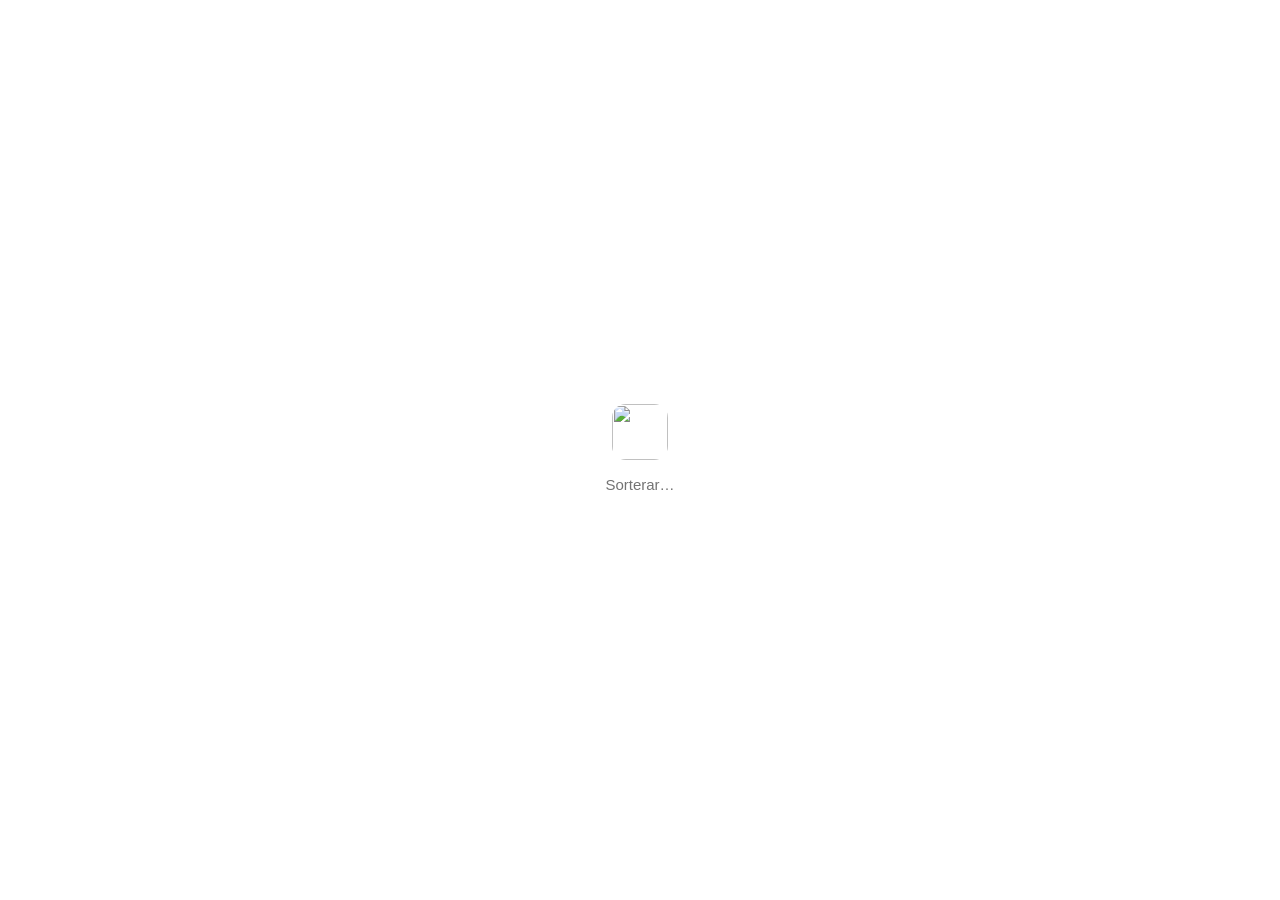
==== commit 23714cff: "Forumflik (o/samtal, trådar med inlägg från appen, sök, o/feedback fäst) och snabbare bilder (förhan" ====
--- a/index.html
+++ b/index.html
@@ -15,6 +15,9 @@
   <meta name="apple-mobile-web-app-status-bar-style" content="default" />
   <link rel="manifest" href="manifest.webmanifest" />
   <link rel="stylesheet" href="css/app.css" />
+  <!-- Bilderna och databasen ligger hos Supabase: öppna anslutningen direkt. -->
+  <link rel="preconnect" href="https://fzpicyaiosdrfjodsnmd.supabase.co" />
+  <link rel="preconnect" href="https://fzpicyaiosdrfjodsnmd.supabase.co" crossorigin />
   <!-- Alla appens filer hämtas samtidigt i stället för en i taget (snabbare start). -->
   <link rel="modulepreload" href="js/app.js" />
   <link rel="modulepreload" href="js/lib.js" />
@@ -24,6 +27,7 @@
   <link rel="modulepreload" href="js/store.js" />
   <link rel="modulepreload" href="js/util.js" />
   <link rel="modulepreload" href="js/ui.js" />
+  <link rel="modulepreload" href="js/views/forum.js" />
   <link rel="modulepreload" href="js/changelog.js" />
   <link rel="modulepreload" href="js/visits.js" />
   <link rel="modulepreload" href="js/install.js" />
--- a/css/app.css
+++ b/css/app.css
@@ -129,7 +129,7 @@
 .track { display: flex; overflow-x: auto; scroll-snap-type: x mandatory; scrollbar-width: none; }
 .track::-webkit-scrollbar { display: none; }
 .slide { flex: 0 0 100%; scroll-snap-align: start; aspect-ratio: 1 / 1; background: var(--bg-soft); }
-.slide img { width: 100%; height: 100%; object-fit: cover; background: #fff; }
+.slide img { width: 100%; height: 100%; object-fit: cover; background: transparent; }
 .corner { position: absolute; top: 12px; right: 12px; display: flex; flex-direction: column; align-items: flex-end; gap: 6px; }
 .counter { padding: 3px 9px; border-radius: 12px; background: rgba(0,0,0,.6); color: #fff; font-size: 12px; }
 .nav { position: absolute; top: 50%; transform: translateY(-50%); width: 28px; height: 28px; border-radius: 50%; background: rgba(255,255,255,.85); color: #222; font-size: 20px; line-height: 26px; box-shadow: 0 1px 4px rgba(0,0,0,.2); }
@@ -1112,3 +1112,117 @@
 .textpost.long { display: block; text-align: left; font-size: 15px; line-height: 1.5; min-height: 0; padding: 16px 18px; }
 .textpost.long .see-more { font-size: 14px; }
 .post, .post-body, .feed { min-width: 0; max-width: 100%; }
+
+/* Flikarna: Behövs/Finns/Tips och knappen för att lägga upp */
+.tab-head { display: flex; flex-direction: column; gap: 8px; padding: 12px 12px 4px; }
+.tab-head .tab-info { margin: 0; padding: 0 4px; background: none; }
+.stance-switch { display: flex; background: var(--bg-soft); border-radius: 999px; padding: 3px; gap: 2px; }
+.stance-switch button { flex: 1; padding: 7px 8px; border-radius: 999px; font-size: 14px; font-weight: 600; color: var(--muted); }
+.stance-switch button.on { background: var(--bg); color: var(--text); box-shadow: 0 1px 4px rgba(0,0,0,.12); }
+.tab-row { display: flex; align-items: center; gap: 10px; align-self: stretch; }
+.tab-head { align-items: stretch; }
+.tab-row { justify-content: space-between; }
+.tab-row .stance-switch { flex: 0 1 auto; min-width: 0; }
+.tab-row .stance-switch button { flex: none; padding: 7px 14px; }
+.tab-short { flex: 1; min-width: 0; margin: 0; font-size: 13.5px; color: var(--muted); white-space: nowrap; overflow: hidden; text-overflow: ellipsis; }
+.tab-short b { color: var(--text); font-weight: 600; }
+.post-here { flex: none; width: 40px; height: 40px; border-radius: 50%; background: var(--accent); color: #fff; display: grid; place-items: center; font-size: 26px; font-weight: 400; line-height: 1; padding-bottom: 2px; box-shadow: 0 2px 8px rgba(0,0,0,.18); text-decoration: none; transition: transform .12s; }
+.post-here:active { transform: scale(.92); }
+.rel-choice { display: flex; flex-direction: column; gap: 8px; }
+.rel-opt { display: flex; align-items: center; gap: 10px; width: 100%; padding: 8px 10px; border: 1px solid var(--line); border-radius: 8px; background: var(--bg); text-align: left; color: var(--text); font: inherit; text-decoration: none; }
+.rel-opt strong { flex: 1; min-width: 0; white-space: nowrap; overflow: hidden; text-overflow: ellipsis; font-weight: 500; }
+.rel-opt.on { border-color: var(--accent); background: var(--accent-soft); }
+.rel-opt.on strong { font-weight: 600; }
+.rel-dot { flex: none; width: 18px; height: 18px; border-radius: 50%; border: 2px solid var(--line); }
+.rel-opt.on .rel-dot { border-color: var(--accent); background: radial-gradient(var(--accent) 45%, transparent 50%); }
+.rel-icon { width: 28px; height: 28px; border-radius: 50%; background: var(--bg-soft); display: grid; place-items: center; font-size: 18px; flex: none; }
+.rel-group { padding: 0; border: none; background: none; display: block; }
+.rel-group .picked { margin: 0; }
+.money-info { margin: 6px 0 0; font-size: 14px; }
+.money-info span { color: var(--muted); }
+.bio { margin: 4px 0 2px; font-size: 14px; white-space: pre-wrap; }
+.bio .see-more { font-size: 13.5px; }
+.inline2 { display: grid; grid-template-columns: 1fr 1fr; gap: 10px; }
+.fin-form.simple { display: flex; flex-direction: column; gap: 6px; }
+.compose .stance-switch { margin-top: -6px; }
+
+/* Insamlingar (Pengar behövs) */
+.raise { margin: 10px 0 2px; padding: 12px; border: 1px solid var(--line); border-radius: 12px; display: flex; flex-direction: column; gap: 8px; }
+.raise-nums { display: flex; align-items: baseline; gap: 4px; font-size: 15px; }
+.raise-nums b { font-size: 18px; }
+.raise-pct { margin-left: auto; font-weight: 700; color: var(--accent); }
+.raise-bar { height: 8px; border-radius: 99px; background: var(--bg-soft); overflow: hidden; }
+.raise-bar span { display: block; height: 100%; border-radius: 99px; background: var(--accent); transition: width .4s ease; }
+.raise-cancelled .raise-bar span { background: var(--muted); }
+.raise-meta { font-size: 13.5px; }
+.raise-meta .link { font-size: 13.5px; }
+.raise-btn { width: 100%; }
+.raise-mine { display: flex; align-items: center; gap: 12px; font-size: 14.5px; padding: 8px 10px; border-radius: 8px; background: var(--accent-soft); }
+.raise-mine span { flex: 1; }
+.raise-form { display: flex; flex-direction: column; gap: 8px; }
+.raise-quick { display: grid; grid-template-columns: repeat(4, 1fr); gap: 6px; }
+.raise-quick button { padding: 9px 0; border-radius: 10px; border: 1.5px solid var(--accent); color: var(--accent); font-weight: 600; background: var(--bg); }
+.raise-quick button:active { background: var(--accent-soft); }
+.raise-own { display: flex; align-items: center; gap: 8px; flex-wrap: wrap; }
+.raise-own input { flex: 1; min-width: 0; }
+.raise-own label { display: flex; align-items: center; gap: 8px; flex: 1; }
+.raise-decide { display: flex; flex-direction: column; gap: 8px; padding: 10px; border-radius: 8px; background: var(--accent-soft); }
+.raise-decide p { margin: 0; font-size: 14.5px; }
+.raise-pay { display: flex; align-items: center; gap: 10px; flex-wrap: wrap; padding: 10px; border-radius: 8px; background: var(--accent-soft); font-size: 14.5px; }
+.raise-pay span { flex: 1; min-width: 200px; }
+.raise-pay.done { background: var(--bg-soft); }
+.raise-list { list-style: none; margin: 0; padding: 0; font-size: 14px; }
+.raise-list li { display: flex; justify-content: space-between; padding: 4px 0; border-top: 1px solid var(--line); }
+.pledge-sum { display: flex; flex-wrap: wrap; align-items: baseline; gap: 4px 12px; padding: 10px 12px; border-radius: 12px; background: var(--accent-soft); font-size: 14.5px; }
+.pledge-sum b { font-size: 16px; }
+.pledge-due { font-weight: 600; color: var(--accent); }
+.raise-form-hint { font-size: 13px; }
+
+/* Bilder i inlägg: suddig förhandsbild (eller en ljusgrå yta) tills bilden laddats, sedan tonar den in. */
+.img-wrap { width: 100%; height: 100%; background: var(--bg-soft) center / cover no-repeat; }
+.img-wrap img { opacity: 0; transition: opacity .25s ease; }
+.img-wrap.loaded img { opacity: 1; }
+
+/* Forum: o/samtal med trådar */
+.forum-home { padding: 4px 0 24px; }
+.forum-search { display: flex; align-items: center; gap: 8px; margin: 4px 12px 10px; padding: 9px 12px; border-radius: 12px; background: var(--bg-soft); color: var(--muted); }
+.forum-search input { flex: 1; min-width: 0; border: 0; background: none; padding: 0; font-size: 15px; color: var(--text); outline: none; }
+.forum-search input::-webkit-search-cancel-button { display: none; }
+.forum-list { display: flex; flex-direction: column; }
+.forum-row { display: flex; align-items: center; gap: 12px; padding: 12px 16px; border-bottom: 1px solid var(--line); color: var(--text); text-decoration: none; }
+.forum-row.pinned { background: var(--accent-soft); }
+.forum-mark { flex: none; width: 40px; height: 40px; border-radius: 12px; display: grid; place-items: center; background: var(--bg-soft); color: var(--accent); font-weight: 700; font-size: 15px; }
+.forum-row.pinned .forum-mark { background: var(--accent); color: #fff; }
+.forum-main { flex: 1; min-width: 0; display: flex; flex-direction: column; gap: 2px; }
+.forum-main strong { font-size: 15.5px; }
+.forum-desc { font-size: 14px; color: var(--text); display: -webkit-box; -webkit-line-clamp: 2; -webkit-box-orient: vertical; overflow: hidden; }
+.pin-tag { font-size: 11px; font-weight: 600; text-transform: uppercase; letter-spacing: .04em; color: var(--accent); margin-left: 4px; }
+.forum-sort { padding: 4px 12px 8px; display: flex; }
+.slug-field { display: flex; align-items: center; gap: 2px; padding-left: 12px; border-radius: 10px; background: var(--bg-soft); }
+.slug-field input { border: 0; background: none; padding-left: 2px; }
+.add-posts { display: inline-flex; align-items: center; gap: 6px; align-self: flex-start; margin: 2px 0; }
+
+/* Inlägg i en tråd: små kort som går att svepa i sidled */
+.post-strip { display: flex; gap: 10px; overflow-x: auto; scroll-snap-type: x mandatory; padding: 4px 2px 8px; margin: 6px 0; -webkit-overflow-scrolling: touch; }
+.ps-card { position: relative; flex: 0 0 200px; scroll-snap-align: start; border: 1px solid var(--line); border-radius: 12px; overflow: hidden; background: var(--bg); }
+.post-strip.single .ps-card { flex: 1 1 auto; max-width: 420px; }
+.ps-card a { display: flex; flex-direction: column; color: var(--text); text-decoration: none; }
+.ps-img { display: block; aspect-ratio: 4 / 3; background: var(--bg-soft) center / cover no-repeat; }
+.ps-img img { width: 100%; height: 100%; object-fit: cover; display: block; }
+.ps-textimg { display: grid; place-items: center; padding: 10px; font-size: 13.5px; text-align: center; background: var(--accent-soft); }
+.ps-body { display: flex; flex-direction: column; gap: 2px; padding: 8px 10px 10px; }
+.ps-cap { font-size: 13.5px; display: -webkit-box; -webkit-line-clamp: 2; -webkit-box-orient: vertical; overflow: hidden; }
+.ps-x { position: absolute; top: 6px; right: 6px; width: 26px; height: 26px; border-radius: 50%; background: rgba(0,0,0,.55); color: #fff; font-size: 13px; display: grid; place-items: center; }
+.post-picker { border: 1px solid var(--line); border-radius: 12px; padding: 8px; display: flex; flex-direction: column; gap: 6px; }
+.post-picker-head { display: flex; gap: 8px; }
+.post-picker-head input { flex: 1; min-width: 0; }
+.post-picker-list { max-height: 320px; overflow-y: auto; display: flex; flex-direction: column; }
+.pp-item { display: flex; align-items: center; gap: 10px; padding: 6px 4px; border-radius: 8px; text-align: left; color: var(--text); background: none; }
+.pp-item.on { background: var(--accent-soft); }
+.pp-item img, .pp-text { flex: none; width: 48px; height: 48px; border-radius: 8px; object-fit: cover; background: var(--bg-soft); }
+.pp-text { display: grid; place-items: center; font-size: 9px; padding: 3px; overflow: hidden; line-height: 1.15; }
+.pp-main { flex: 1; min-width: 0; display: flex; flex-direction: column; }
+.pp-cap { font-size: 14px; white-space: nowrap; overflow: hidden; text-overflow: ellipsis; }
+.pp-check { flex: none; width: 26px; height: 26px; border-radius: 50%; border: 1.5px solid var(--accent); color: var(--accent); display: grid; place-items: center; font-weight: 700; }
+.pp-item.on .pp-check { background: var(--accent); color: #fff; }
+.forum-sort .stance-switch button { flex: none; padding: 7px 14px; white-space: nowrap; }
